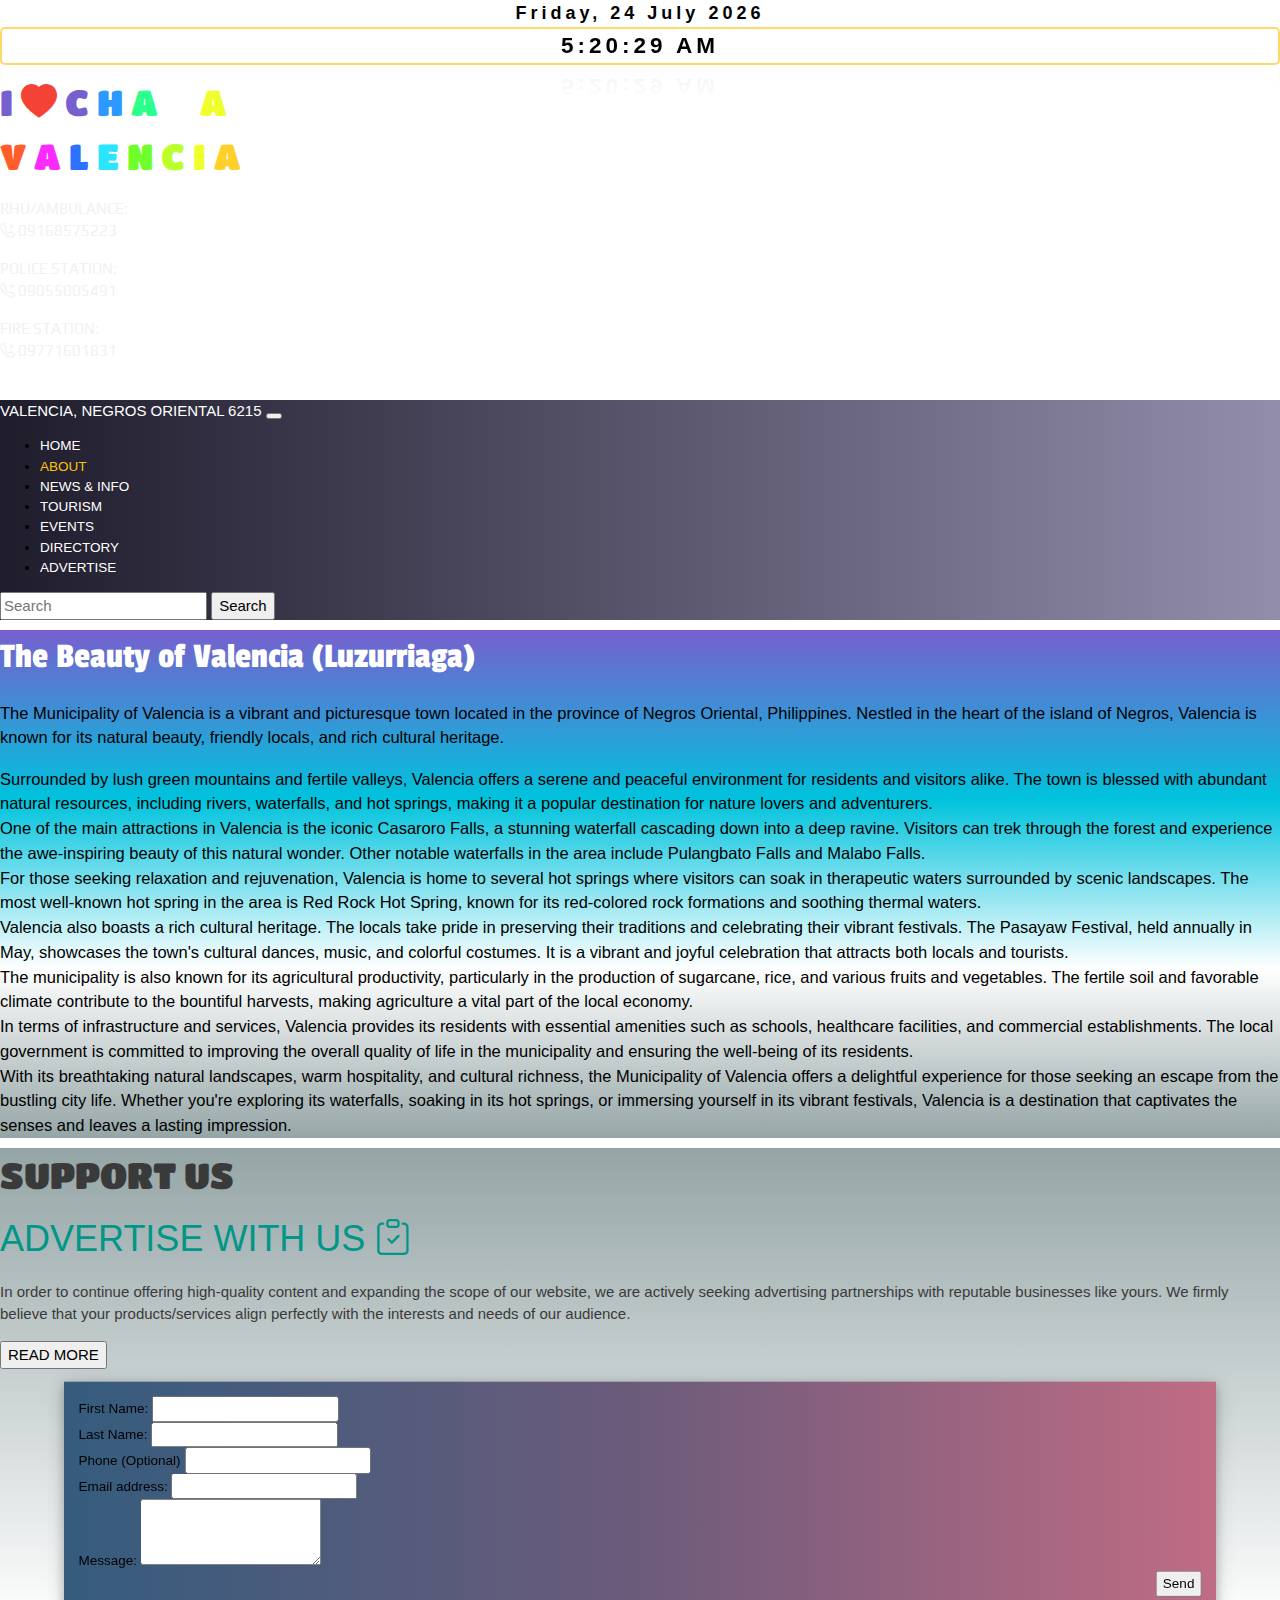
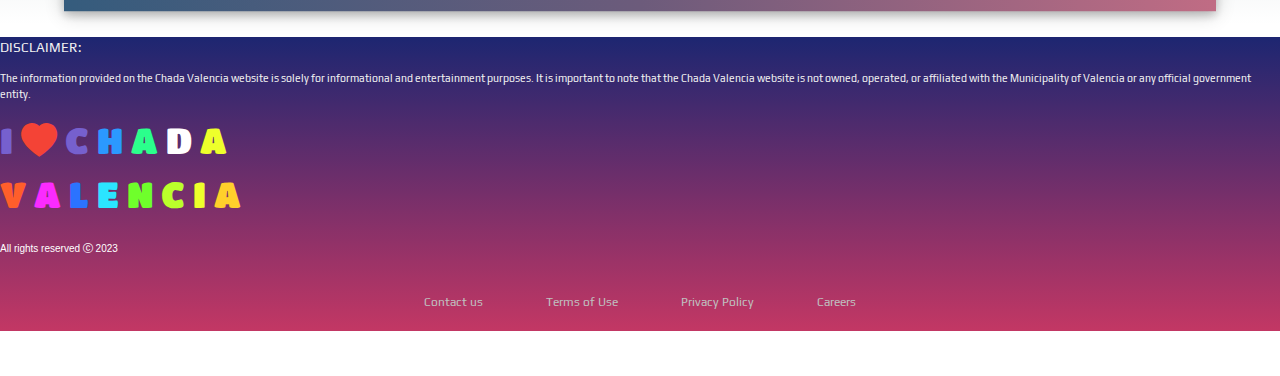
==== about.html @ c4d48a6d "4" ====
<!DOCTYPE html>
<html lang="en">

<head>
  <meta charset="UTF-8">
  <meta http-equiv="X-UA-Compatible" content="IE=edge">
  <meta name="viewport" content="width=device-width, initial-scale=1.0">
  <title>CHADA VALENCIA</title>
  <link href="https://fonts.googleapis.com/css2?family=Fredoka+One&family=Play&display=swap" rel="stylesheet">
  <link rel="stylesheet" href="https://fonts.googleapis.com/css?family=Lato">
  <link rel="stylesheet" href="https://fonts.googleapis.com/css?family=Montserrat">
  <link rel="stylesheet" href="https://fonts.googleapis.com/css?family=Oswald">
  <link rel="stylesheet" href="https://fonts.googleapis.com/css?family=Open Sans">
  <link rel="stylesheet" href="https://cdnjs.cloudflare.com/ajax/libs/font-awesome/4.7.0/css/font-awesome.min.css">
  <link rel="stylesheet" href="https://www.w3schools.com/lib/w3-colors-flat.css">
  <link rel="stylesheet" href="https://www.w3schools.com/lib/w3-colors-metro.css">
  <link rel="stylesheet" href="w3.css">
  <link rel="stylesheet" href="valstyles.css">
  <link href="https://cdn.jsdelivr.net/npm/bootstrap@5.3.0-alpha3/dist/css/bootstrap.min.css" rel="stylesheet"
    integrity="sha384-KK94CHFLLe+nY2dmCWGMq91rCGa5gtU4mk92HdvYe+M/SXH301p5ILy+dN9+nJOZ" crossorigin="anonymous">
  <script src="https://cdn.jsdelivr.net/npm/bootstrap@5.3.0-alpha3/dist/js/bootstrap.bundle.min.js"
    integrity="sha384-ENjdO4Dr2bkBIFxQpeoTz1HIcje39Wm4jDKdf19U8gI4ddQ3GYNS7NTKfAdVQSZe"
    crossorigin="anonymous"></script>
  <script src="https://code.jquery.com/jquery-3.5.1.min.js"></script>
  <script src="https://ajax.googleapis.com/ajax/libs/jquery/3.6.4/jquery.min.js"></script>
  <style>
    @import url("https://cdn.jsdelivr.net/npm/bootstrap-icons@1.10.5/font/bootstrap-icons.css");
    @import url('https://fonts.googleapis.com/css2?family=Passion+One&family=Titan+One&display=swap');

    @import url('https://fonts.googleapis.com/css2?family=Allura&family=Bebas+Neue&family=Carter+One&family=Kaushan+Script&family=PT+Sans+Narrow&family=Roboto:wght@700&display=swap');
  </style>
</head>

<body>
  <div class="bg-1 container-fluid justify-content-center text-center  pt-2">
    <div class="row row-cols-1 p-0 m-0">
      <div class="col col-sm-3 pt-2 w3-wide">
        <div class="display-date px-sm-5">
          <span id="day">day</span>,
          <span id="daynum">00</span>
          <span id="month">month</span>
          <span id="year">0000</span>
          <span class="display-time text-center"> </span>
        </div>
      </div>
      <div class="col col-sm-6 p-0 m-0">
        <h1 class="fs-1" style="font-family: 'Titan One', cursive;">
          <!-- <span class="title-word title-word-1 w3-wide">CHADA</span>&nbsp; 
          <span class="title-word title-word-2 w3-wide">VALENCIA</span>  -->
          <span style="color:#7660ce" class="title-word title-word-4">I</span>
          <span style="color:#7660ce" class="w3-text-red"><i class="bi bi-heart-fill"></i></span>
          <span style="color:#7660ce" class="title-word title-word-1">C</span>
          <span style="color: #2B99FF" class="title-word title-word-2">H</span>
          <span style="color:#2BFF8C" class="title-word title-word-3">A</span>
          <span style="color: #FFFFFF;" class="title-word title-word-4">D</span>
          <span style="color: #EEFF2B;" class="title-word title-word-1">A</span>&nbsp; <br>
          <span style="color: #FF5E2B;" class="title-word title-word-2">V</span>
          <span style="color: #FB2BFF;" class="title-word title-word-3">A</span>
          <span style="color: #2B73FF;" class="title-word title-word-4">L</span>
          <span style="color: #2BE5FF;" class="title-word title-word-1">E</span>
          <span style="color: #6FFF2B;" class="title-word title-word-2">N</span>
          <span style="color: #BBFF2B;" class="title-word title-word-3">C</span>
          <span style="color: #EEFF2B;" class="title-word title-word-4">I</span>
          <span style="color: #FFD02B;" class="title-word title-word-1">A</span>
        </h1>
        <div class="hotline row row-cols-2 w3-text-light-grey p-0 m-0 justify-content-center" style="font-family: 'Play', sans-serif;">
          <div class="col col-xl-4">
            <p>RHU/AMBULANCE:<br><span class="hotline-number"><i class="bi bi-telephone-plus"></i> 09168575223</span> </p>
          </div>
          <div class="col col-xl-4">
            <p>POLICE STATION:<br><span class="hotline-number"><i class="bi bi-telephone-plus"></i> 09055005491</span></p>
          </div>
          <div class="col col-xl-4">
            <p>FIRE STATION: <br> <span class="hotline-number"><i class="bi bi-telephone-plus"></i> 09771601831</span> </p>
          </div>
        </div>
      </div>
      <div class="col col-sm-3 w3-hide-medium w3-hide-small">
        <div id="ww_49232e95bc052" v='1.3' loc='auto'
          a='{"t":"horizontal","lang":"en","sl_lpl":1,"ids":[],"font":"Arial","sl_ics":"one_a","sl_sot":"celsius","cl_bkg":"#FFFFFF00","cl_font":"rgba(255,255,255,1)","cl_cloud":"#d4d4d4","cl_persp":"#2196F3","cl_sun":"#FFC107","cl_moon":"#FFC107","cl_thund":"#FF5722","el_nme":3,"el_whr":3}'>
          <a href="https://weatherwidget.org/" id="ww_49232e95bc052_u" target="_blank">Widget weather</a></div>
        <script async src="https://app1.weatherwidget.org/js/?id=ww_49232e95bc052"></script>
      </div>



    </div>
  </div>
  <nav class="navbar sticky-top navbar-expand-lg m-0" style="background: linear-gradient(to right,  #1f1c2c, #928dab);">
    <div class="container-fluid">
      <a class="navbar-brand me-sm-5 w3-hover-text-purple fs-6" href="#">VALENCIA, NEGROS ORIENTAL 6215</a>
      <button class="navbar-toggler" type="button" data-bs-toggle="collapse" data-bs-target="#navbarTogglerDemo02"
        aria-controls="navbarTogglerDemo02" aria-expanded="false" aria-label="Toggle navigation">
        <span class="navbar-toggler-icon"></span>
      </button>
      <div class="collapse navbar-collapse justify-content-center" id="navbarTogglerDemo02">
        <ul class="navbar-nav me-auto me-sm-0   mb-2 mb-lg-0" style="font-size: 0.9rem;">
          <li class="nav-item me-xl-4">
            <a class="nav-link " aria-current="page" href="index.html">HOME</a>
          </li>
          <li class="nav-item me-xl-4">
            <a class="nav-link w3-text-amber" href="about.html">ABOUT</a>
          </li>
          <li class="nav-item me-xl-4">
            <a class="nav-link w3-hover-text-amber" href="#">NEWS & INFO</a>
          </li>
          <li class="nav-item me-xl-4">
            <a class="nav-link w3-hover-text-amber" href="#">TOURISM</a>
          </li>
          <li class="nav-item me-xl-4">
            <a class="nav-link w3-hover-text-amber" href="#">EVENTS</a>
          </li>
          <li class="nav-item me-xl-4">
            <a class="nav-link w3-hover-text-amber" href="#">DIRECTORY</a>
          </li>
          <li class="nav-item me-xl-4">
            <a class="nav-link w3-hover-text-amber" href="adterms.html">ADVERTISE</a>
          </li>
        </ul>
        <div class="d-flex justify-content-end ms-sm-5">
          <form class="d-flex" role="search">
            <input class="form-control me-2" type="search" placeholder="Search" aria-label="Search">
            <button class="btn btn-outline-success" type="submit">Search</button>
          </form>
        </div>
      </div>

    </div>
  </nav>

  <div class="container-fluid justify-content-center py-4" style="font-size: 1.1rem; background: linear-gradient(to top, #95a5a6, #FFFFFF, #00c3dd, #7660ce);">
    <div class="container justify-content-center text-center py-5 w3-animate-opacity">
      <h1 style="font-family: 'Passion One', cursive; color: #ffffff;">
        The Beauty of Valencia (Luzurriaga)
      </h1>
    </div>
    <div class="row row-cols-1 justify-content-center p-2">
      <div class="col col-sm-6 p-3 border border-3 rounded border-gray w3-flat-turquoise w3-animate-left">
        <p>
          The Municipality of Valencia is a vibrant and picturesque town located in the province of Negros Oriental, Philippines. Nestled in the heart of the island of Negros, Valencia is known for its natural beauty, friendly locals, and rich cultural heritage.
        </p>
      </div>
      <div class="col col-sm-4">
        
      </div>
    </div>
    <div class="row row-cols-1 justify-content-center p-2">
      <div class="col col-sm-4">

      </div>
      <div class="col col-sm-6 p-3 border border-3 rounded border-gray w3-flat-green-sea w3-animate-right">
        Surrounded by lush green mountains and fertile valleys, Valencia offers a serene and peaceful environment for residents and visitors alike. The town is blessed with abundant natural resources, including rivers, waterfalls, and hot springs, making it a popular destination for nature lovers and adventurers.
      </div>
    </div>
    <div class="row row-cols-1 justify-content-center p-2">
      <div class="col col-sm-6 p-3 border border-3 rounded border-gray w3-flat-peter-river w3-animate-left">
        One of the main attractions in Valencia is the iconic Casaroro Falls, a stunning waterfall cascading down into a deep ravine. Visitors can trek through the forest and experience the awe-inspiring beauty of this natural wonder. Other notable waterfalls in the area include Pulangbato Falls and Malabo Falls.
      </div>
      <div class="col col-sm-4">
        
      </div>
    </div>
    <div class="row row-cols-1 justify-content-center p-2">
      <div class="col col-sm-4">
        
      </div>
      <div class="col col-sm-6 p-3 border border-3 rounded border-gray w3-flat-amethyst w3-animate-right">
        For those seeking relaxation and rejuvenation, Valencia is home to several hot springs where visitors can soak in therapeutic waters surrounded by scenic landscapes. The most well-known hot spring in the area is Red Rock Hot Spring, known for its red-colored rock formations and soothing thermal waters.
      </div>
    </div>
    <div class="row row-cols-1 justify-content-center p-2">
      <div class="col col-sm-6 p-3 border border-3 rounded border-gray w3-flat-wisteria w3-animate-left">
        Valencia also boasts a rich cultural heritage. The locals take pride in preserving their traditions and celebrating their vibrant festivals. The Pasayaw Festival, held annually in May, showcases the town's cultural dances, music, and colorful costumes. It is a vibrant and joyful celebration that attracts both locals and tourists.
      </div>
      <div class="col col-sm-4">
        
      </div>
    </div>
    <div class="row row-cols-1 justify-content-center p-2">
      <div class="col col-sm-4">
        
      </div>
      <div class="col col-sm-6 p-3 border border-3 rounded border-gray w3-flat-pumpkin w3-animate-right">
        The municipality is also known for its agricultural productivity, particularly in the production of sugarcane, rice, and various fruits and vegetables. The fertile soil and favorable climate contribute to the bountiful harvests, making agriculture a vital part of the local economy.
      </div>
    </div>
    <div class="row row-cols-1 justify-content-center p-2">
      <div class="col col-sm-6 p-3 border border-3 rounded border-gray w3-flat-alizarin w3-animate-left">
        In terms of infrastructure and services, Valencia provides its residents with essential amenities such as schools, healthcare facilities, and commercial establishments. The local government is committed to improving the overall quality of life in the municipality and ensuring the well-being of its residents.
      </div>
      <div class="col col-sm-4">
        
      </div>
    </div>
    <div class="row row-cols-1 justify-content-center p-2">
      <div class="col col-sm-4">
        
      </div>
      <div class="col col-sm-6 p-3 border border-3 rounded border-gray w3-flat-carrot w3-animate-right">
        With its breathtaking natural landscapes, warm hospitality, and cultural richness, the Municipality of Valencia offers a delightful experience for those seeking an escape from the bustling city life. Whether you're exploring its waterfalls, soaking in its hot springs, or immersing yourself in its vibrant festivals, Valencia is a destination that captivates the senses and leaves a lasting impression.
      </div>
    </div>
  </div>

  <div class="container-fluid justify-content-center" style="background: linear-gradient(to bottom, #95a5a6, #FFFFFF);">
    <div class="row row-cols-1 justify-content-center text-center p-2 pt-5">
      <div class="col col-sm-8">
        <h1 class="w3-text-dark-gray" style="font-family: 'Titan One', cursive;">SUPPORT US</h1>
      </div>
    </div>
    <div class="row row-cols-1 py-5">
      <div class="col col-sm-6 text-center p-xl-5">
        <div class="px-xl-5">
          <h1 class="w3-text-teal">ADVERTISE WITH US <i class="bi bi-clipboard-check"></i></h1>
        <p class="w3-text-dark-gray">
          In order to continue offering high-quality content and expanding the scope of our website, we are actively seeking advertising partnerships with reputable businesses like yours. We firmly believe that your products/services align perfectly with the interests and needs of our audience.
        </p>
        </div>
        
        <div> <a href="adterms.html" target="_parent"><button class="btn btn-primary">READ MORE</button></a> </div>
      </div>

      <div class="col col-sm-6">
        <form class="w3-container w3-card-4 w3-padding-16 reveal rounded" style="scale: 0.9; background: linear-gradient(to right, #355c7d, #6c5b7b, #c06c84);"
          action="https://formsubmit.co/5520477b36b684ac3fd8f4d8870df9bc" method="POST" target="_blank">
          <input type="text" name="_honey" style="display: none;">
          <input type="hidden" name="_captcha" value="false">
          <div class="row row-cols-1">
            <div class="col-md-4  mb-3">
              <label for="firstName" class="form-label text-white">First Name:</label>
              <input type="text" class="form-control" name="First&nbsp;Name" id="firstName" placeholder="" required>
            </div>
            <div class="col-md-4 mb-3">
              <label for="lastName" class="form-label text-white">Last Name:</label>
              <input type="text" class="form-control" name="Last&nbsp;Name" id="lastName" placeholder="" required>
            </div>
            <div class="col-md-4 mb-3">
              <label for="phone" class="form-label text-white">Phone (Optional)</label>
              <input type="" class="form-control" name="Phone&nbsp;Number" id="phone" placeholder="">
            </div>
          </div>
          <div class="mb-3">
            <label for="exampleFormControlInput1" class="form-label text-white">Email address:</label>
            <input type="email" class="form-control" name="Email&nbsp;Address" id="exampleFormControlInput1"
              placeholder="" required>
          </div>
          <div class="mb-3">
            <label for="message" class="form-label text-white">Message:</label>
            <textarea class="form-control" name="Message" id="message" rows="3" required></textarea>
          </div>
          <!-- <input class="w3-check" type="checkbox" checked name="Like">
              <label>I Like it!</label> -->
          <button type="submit" class="btn btn-danger w3-right w3-theme">Send</button>
        </form>
      </div>
    </div>
  </div>
  <footer class="py-5" style="background: linear-gradient(to top, #c33764, #1d2671);">
    <div class="container-fluid">
      <div class="row row-cols-1">
        <div class="w3-text-light-grey col col-sm-4 p-md-4 " style="font-family: 'Play', sans-serif, cursive;">
          <div class="p-2 p-sm-4 border rounded border-3 border-white">
            <p class="justify-content-center text-center" style="font-size: 0.9em;">DISCLAIMER:
            </p>
            <p class=" justify-content-center text-center" style="font-size: 0.7em;">
              The information provided on the Chada Valencia website is solely for informational and entertainment
              purposes. It is important to note that the Chada Valencia website is not owned, operated, or affiliated with
              the Municipality of Valencia or any official government entity.
            </p>
          </div>
          
        </div>
        <div class="col col-sm-4 justify-content-center text-center pt-5">
          <h1 class="fs-1" style="font-family: 'Titan One', cursive;">
            <!-- <span class="title-word title-word-1 w3-wide">CHADA</span>&nbsp; 
          <span class="title-word title-word-2 w3-wide">VALENCIA</span>  -->
            <span style="color:#7660ce" class="title-word title-word-4">I</span>
            <span style="color:#7660ce" class="w3-text-red"><i class="bi bi-heart-fill"></i></span>
            <span style="color:#7660ce" class="title-word title-word-1">C</span>
            <span style="color: #2B99FF" class="title-word title-word-2">H</span>
            <span style="color:#2BFF8C" class="title-word title-word-3">A</span>
            <span style="color: #FFFFFF;" class="title-word title-word-4">D</span>
            <span style="color: #EEFF2B;" class="title-word title-word-1">A</span>&nbsp; <br>
            <span style="color: #FF5E2B;" class="title-word title-word-2">V</span>
            <span style="color: #FB2BFF;" class="title-word title-word-3">A</span>
            <span style="color: #2B73FF;" class="title-word title-word-4">L</span>
            <span style="color: #2BE5FF;" class="title-word title-word-1">E</span>
            <span style="color: #6FFF2B;" class="title-word title-word-2">N</span>
            <span style="color: #BBFF2B;" class="title-word title-word-3">C</span>
            <span style="color: #EEFF2B;" class="title-word title-word-4">I</span>
            <span style="color: #FFD02B;" class="title-word title-word-1">A</span>
          </h1>
          <p>
            <span class="w3-text-white" style="font-size: x-small;">All rights reserved <i class="bi bi-c-circle"></i>
              2023 </span>
          </p>
        </div>
        <div class="col col-sm-4">
          
        </div>
      </div>
    </div>
    <div class="container-fluid">
      <div class="footer">
        <div class="footer-row">
          <ul>
            <li><a href="#">Contact us</a></li>
            <li><a href="#" target="_blank">Terms of Use</a></li>
            <li><a href="#" target="_blank">Privacy Policy</a></li>
            <li><a href="#" target="_blank">Careers</a></li>
          </ul>
        </div>
      </div>
    </div>
  </footer>
  <div class="w3-center w3-flat-alizarin">
    <p class="w3-text-white" style="margin-bottom: 0; font-size: x-small;">Developed with heart and lots of coffee by
      <span class="animate-charcter w3-wide" style="font-size: small;">RVM</span>
    </p>
  </div>
  <script>
    const displayTime = document.querySelector(".display-time");
    // Time
    function showTime() {
      let time = new Date();
      displayTime.innerText = time.toLocaleTimeString("en-US", { hour12: true });
      setTimeout(showTime, 1000);
    }

    showTime();

    // Date
    function updateDate() {
      let today = new Date();

      // return number
      let dayName = today.getDay(),
        dayNum = today.getDate(),
        month = today.getMonth(),
        year = today.getFullYear();

      const months = [
        "January",
        "February",
        "March",
        "April",
        "May",
        "June",
        "July",
        "August",
        "September",
        "October",
        "November",
        "December",
      ];
      const dayWeek = [
        "Sunday",
        "Monday",
        "Tuesday",
        "Wednesday",
        "Thursday",
        "Friday",
        "Saturday",
      ];
      // value -> ID of the html element
      const IDCollection = ["day", "daynum", "month", "year"];
      // return value array with number as a index
      const val = [dayWeek[dayName], dayNum, months[month], year];
      for (let i = 0; i < IDCollection.length; i++) {
        document.getElementById(IDCollection[i]).firstChild.nodeValue = val[i];
      }
    }

    updateDate();

  </script>
</body>

</html>
---- valstyles.css ----
.val-mid-nav:hover{
  background-color: aqua;
  transition: 0.3s all ease;
  cursor: pointer;
}

.title-word {
  animation: color-animation 4s linear infinite;
  
}

.title-word-1 {
  --color-1: #dddf53;
  --color-2: #3D8DAE;
  --color-3: #E4A9A8;
  --color-4: #fc2e2a;
}

.title-word-2 {
  --color-1: #e02421;
  --color-2: #34c6da;
  --color-3: #38d13f;
  --color-4: #ACCFCB;
}

.title-word-3 {
  --color-1: #ACCFCB;
  --color-2: #a834a2;
  --color-3: #ACCFCB;
  --color-4: #d1d40b;
}

.title-word-4 {
  --color-2: #64b81f;
  --color-1: #3D8DAE;
  --color-2: #DF8453;
  --color-4: #e94e4b;
}

@keyframes color-animation {
  0%    {color: var(--color-1)}
  32%   {color: var(--color-2)}
  33%   {color: var(--color-4)}
  65%   {color: var(--color-3)}
  66%   {color: var(--color-1)}
  99%   {color: var(--color-4)}
  100%  {color: var(--color-2)}
}

.display-date {
  text-align: center;
  margin-bottom: 10px;
  font-size: 1.2rem;
  font-weight: 600;
}

.display-time {
  display: block;
  font-size: 1.5rem;
  font-weight: bold;
  border: 2px solid #ffd868;
  
  border-radius: 5px;
  transition: ease-in-out 0.1s;
  transition-property: background, box-shadow, color;
  -webkit-box-reflect: below 2px
    linear-gradient(transparent, rgba(255, 255, 255, 0.05));
}

.display-time:hover {
  background: #ffd868;
  box-shadow: 0 0 30px#ffd868;
  color: #272727;
  cursor: pointer;
}
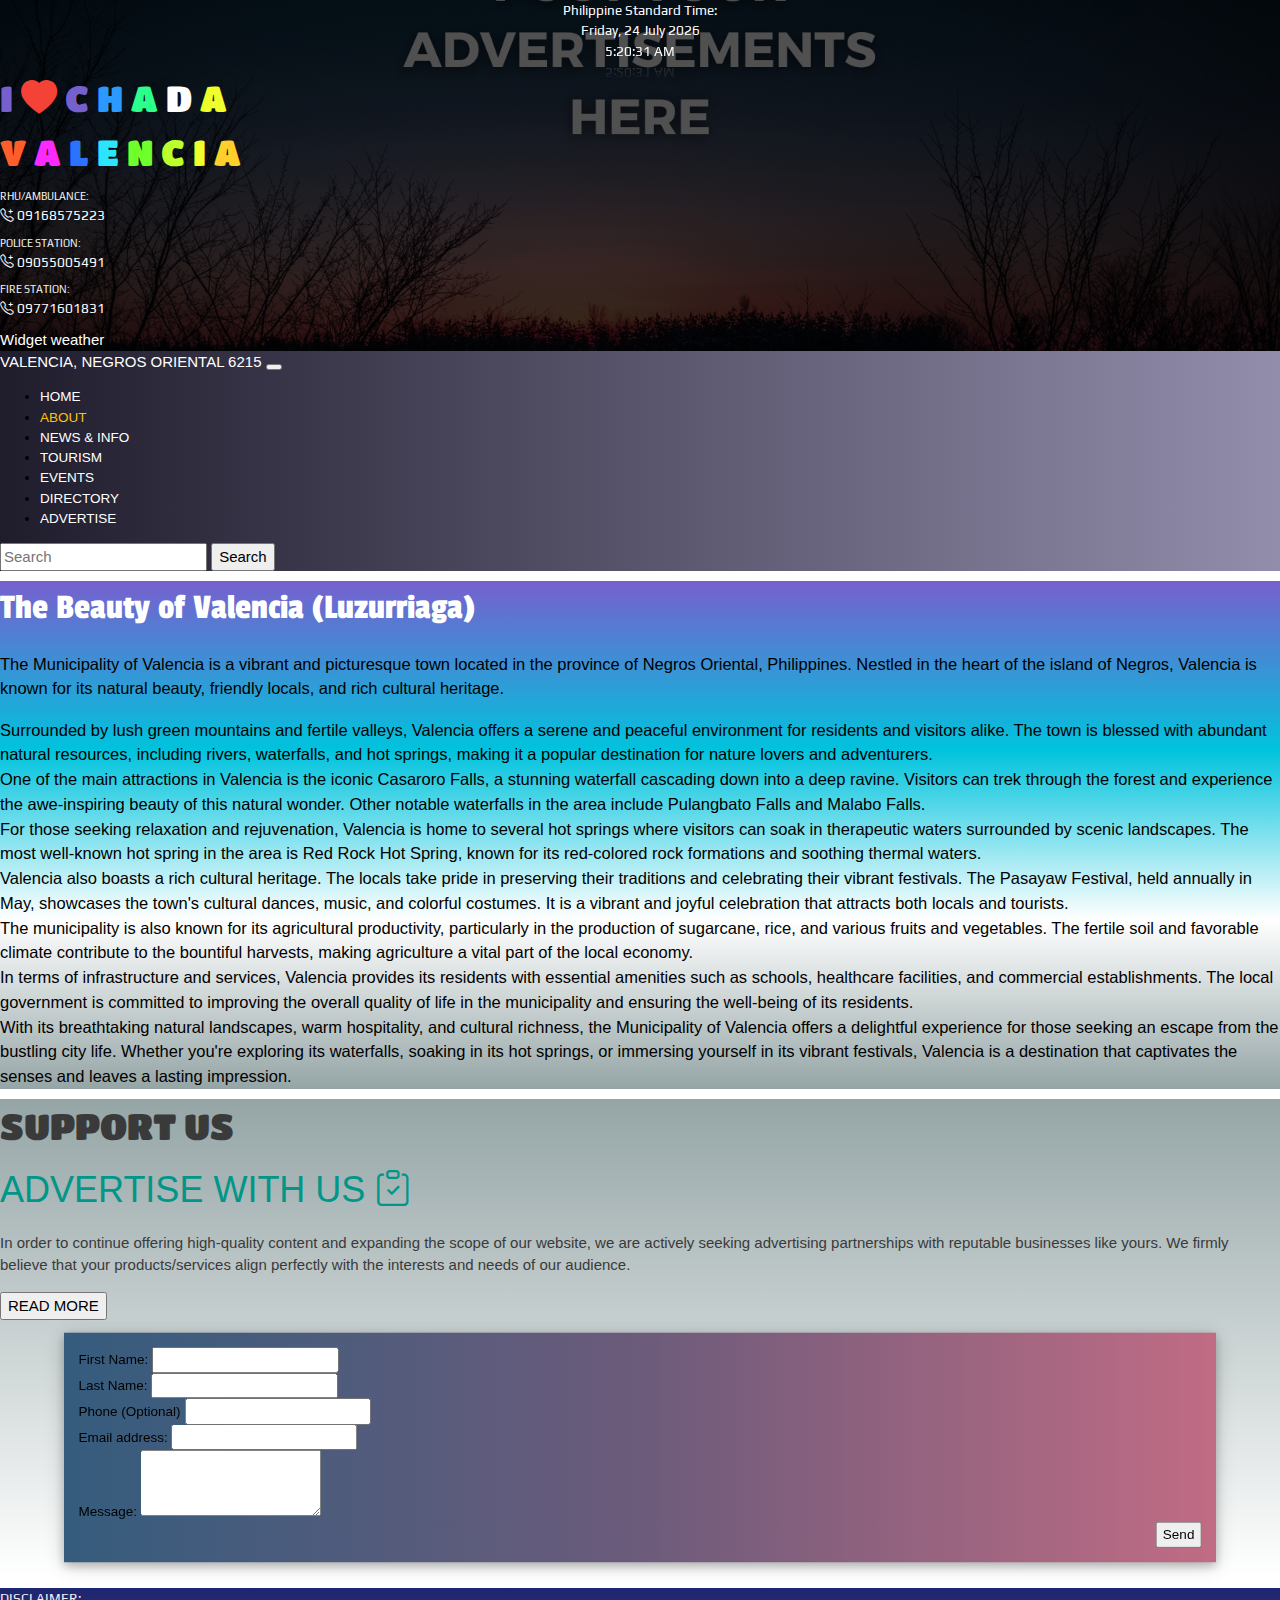
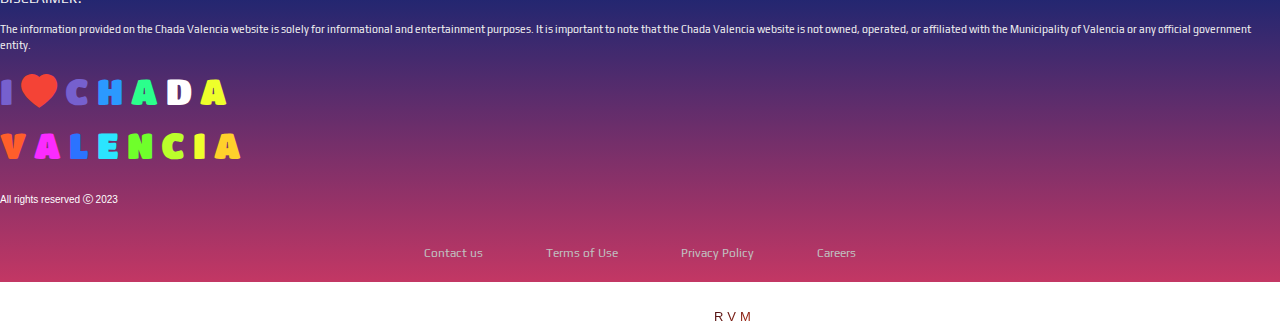
==== commit ea2612cf: "51" ====
--- a/about.html
+++ b/about.html
@@ -32,10 +32,12 @@
 </head>
 
 <body>
-  <div class="bg-1 container-fluid justify-content-center text-center  pt-2">
-    <div class="row row-cols-1 p-0 m-0">
-      <div class="col col-sm-3 pt-2 w3-wide">
-        <div class="display-date px-sm-5">
+  <div class="bg-1 container-fluid justify-content-center text-center p-0 mt-0 ">
+    <div class="row row-cols-1 px-0 pt-sm-3 pb-0 m-0" style="background: #000000af;">
+      <div class="col col-sm-3 pt-2 w3-animate-opacity" style="font-family: 'Play';">
+        
+        <div class="display-date">
+         <span style="font-size: 0.9rem;">Philippine Standard Time:</span>  <br>
           <span id="day">day</span>,
           <span id="daynum">00</span>
           <span id="month">month</span>
@@ -44,7 +46,7 @@
         </div>
       </div>
       <div class="col col-sm-6 p-0 m-0">
-        <h1 class="fs-1" style="font-family: 'Titan One', cursive;">
+        <h1 class="fs-1 w3-animate-opacity" style="font-family: 'Titan One', cursive;">
           <!-- <span class="title-word title-word-1 w3-wide">CHADA</span>&nbsp; 
           <span class="title-word title-word-2 w3-wide">VALENCIA</span>  -->
           <span style="color:#7660ce" class="title-word title-word-4">I</span>
@@ -63,7 +65,7 @@
           <span style="color: #EEFF2B;" class="title-word title-word-4">I</span>
           <span style="color: #FFD02B;" class="title-word title-word-1">A</span>
         </h1>
-        <div class="hotline row row-cols-2 w3-text-light-grey p-0 m-0 justify-content-center" style="font-family: 'Play', sans-serif;">
+        <div class="hotline row row-cols-2 w3-text-light-grey p-0 m-0 justify-content-center w3-animate-bottom" style="font-family: 'Play', sans-serif;">
           <div class="col col-xl-4">
             <p>RHU/AMBULANCE:<br><span class="hotline-number"><i class="bi bi-telephone-plus"></i> 09168575223</span> </p>
           </div>
--- a/valstyles.css
+++ b/valstyles.css
@@ -48,28 +48,70 @@
 }
 
 .display-date {
+  color: #ffffff;;
   text-align: center;
-  margin-bottom: 10px;
-  font-size: 1.2rem;
-  font-weight: 600;
+  font-size: 0.9rem;
 }
 
 .display-time {
   display: block;
-  font-size: 1.5rem;
-  font-weight: bold;
-  border: 2px solid #ffd868;
-  
-  border-radius: 5px;
+  font-size: 0.9rem;
+  color: #ffffff;
   transition: ease-in-out 0.1s;
   transition-property: background, box-shadow, color;
   -webkit-box-reflect: below 2px
-    linear-gradient(transparent, rgba(255, 255, 255, 0.05));
+    linear-gradient(transparent, rgba(255, 255, 255, 0.171));
 }
 
-.display-time:hover {
-  background: #ffd868;
-  box-shadow: 0 0 30px#ffd868;
-  color: #272727;
-  cursor: pointer;
-}+
+.bg-1{
+
+  background-image: url('img/ad-1.png');
+  background-size: cover;
+  background-repeat: no-repeat;
+  background-position:center;
+}
+.animate-charcter {
+  text-transform: uppercase;
+  background-image: linear-gradient(-225deg,
+      #571515 10%,
+      #b4280f 59%,
+      #5eff13 67%,
+      #00ff2a 100%);
+  background-size: auto auto;
+  background-clip: border-box;
+  background-size: 200% auto;
+  color: #fff;
+  background-clip: text;
+  -webkit-text-fill-color: transparent;
+  -webkit-background-clip: text;
+  -webkit-text-fill-color: transparent;
+  animation: textclip 2s linear infinite;
+  font-size: 30px;
+}
+@keyframes textclip {
+  to {
+    background-position: 200% center;
+  }
+}
+
+.hotline{
+  font-size: 0.7rem!important;
+}
+.hotline-number{
+  font-size: 0.9rem!important;
+  color: white;
+}
+
+
+@media screen and (max-width: 700px){
+  .display-date, .display-time{
+    font-size: 0.8rem!important;
+  }
+  .hotline{
+    font-size: 0.7rem!important;
+  }
+  .hotline-number{
+    font-size: 0.8rem!important;
+  }
+}
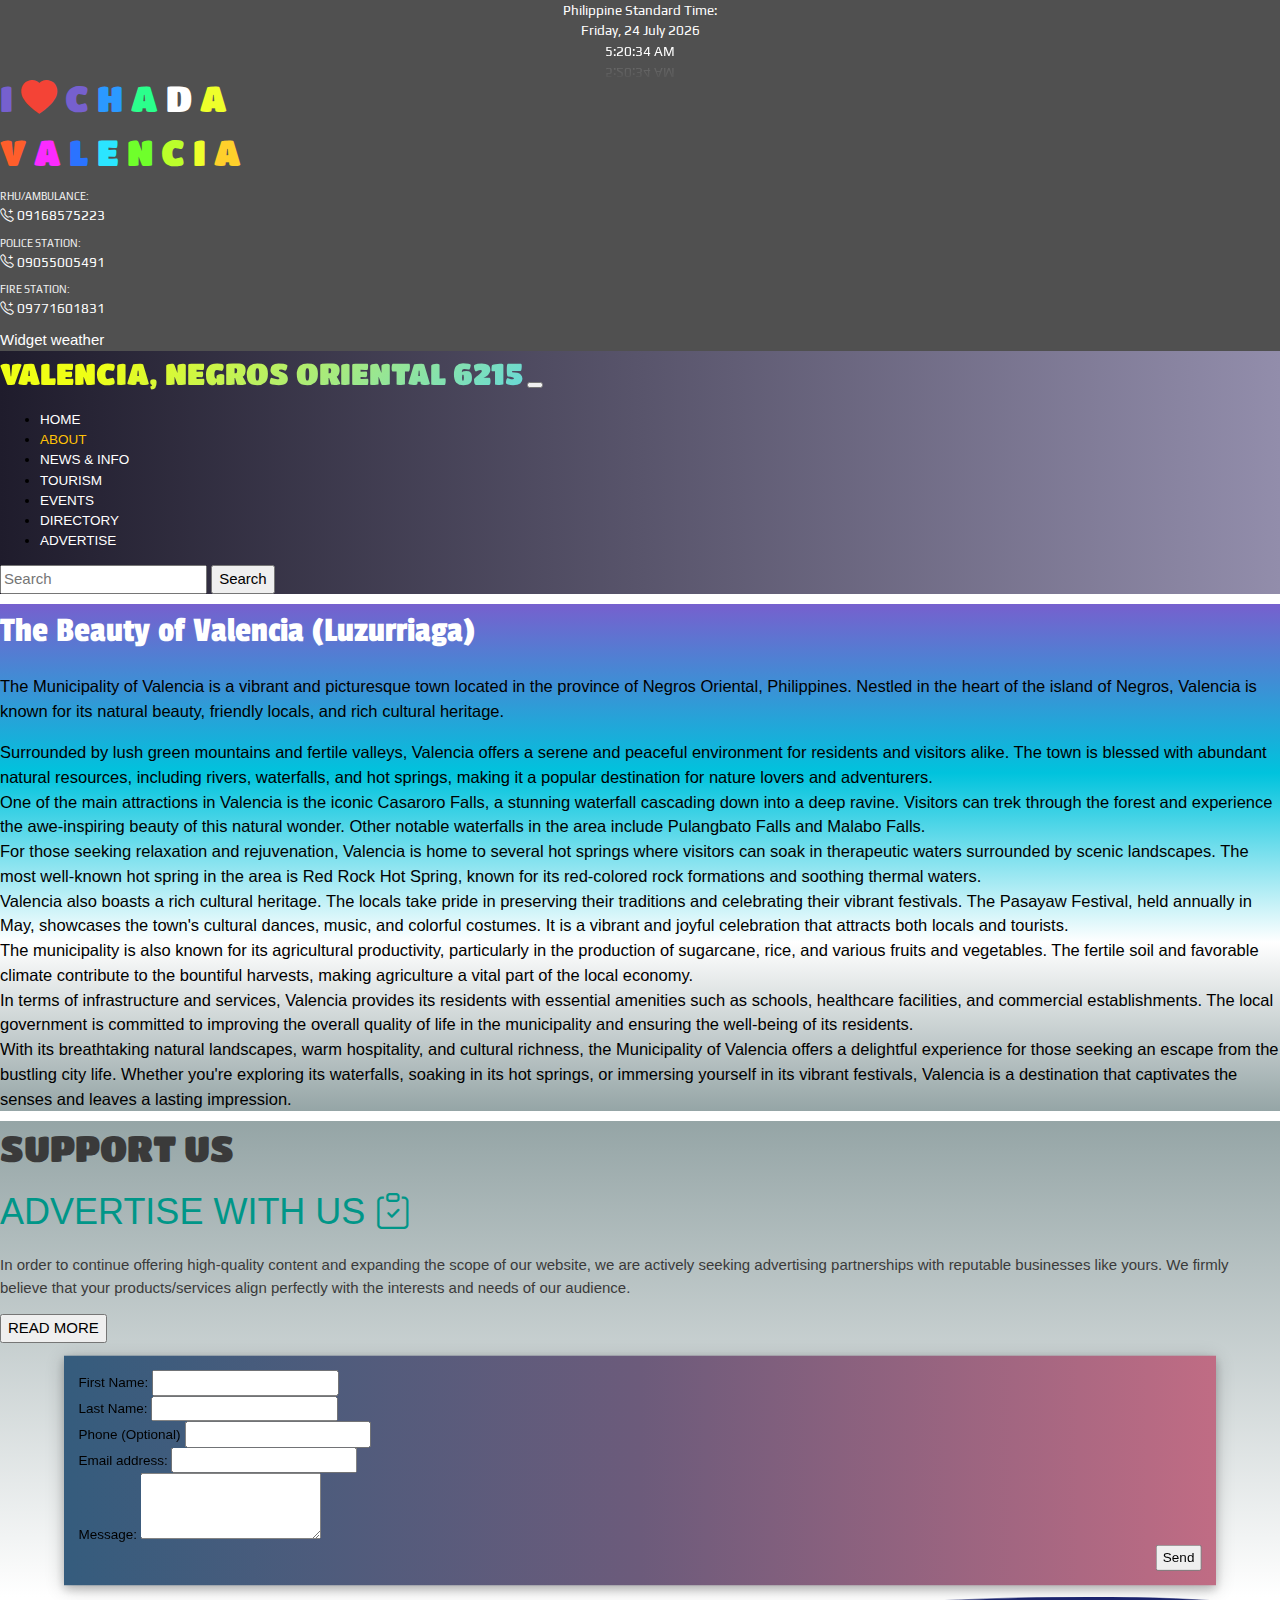
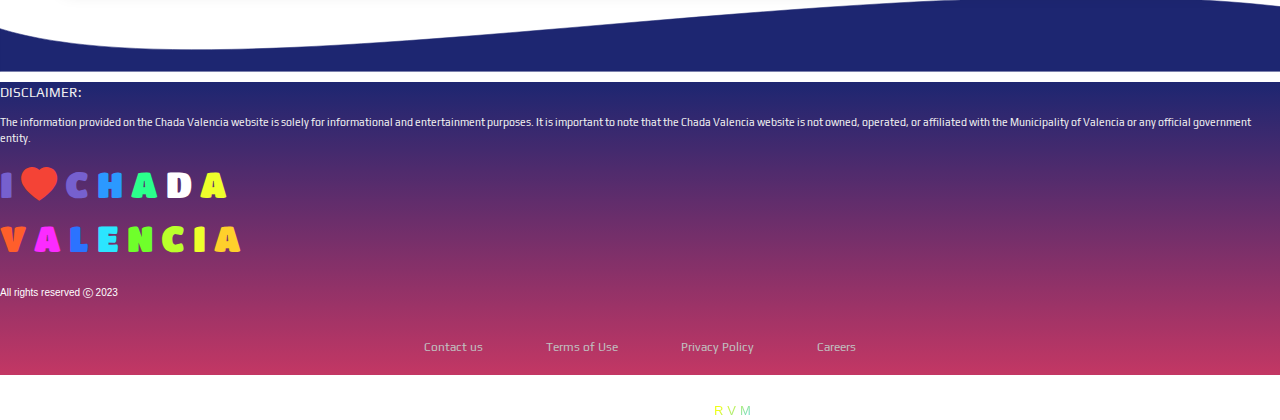
==== commit c42c2e8f: "Add files via upload" ====
--- a/about.html
+++ b/about.html
@@ -37,7 +37,7 @@
       <div class="col col-sm-3 pt-2 w3-animate-opacity" style="font-family: 'Play';">
         
         <div class="display-date">
-         <span style="font-size: 0.9rem;">Philippine Standard Time:</span>  <br>
+         <span style="font-size: 0.9rem;">Philippine Standard Time:</span><br>
           <span id="day">day</span>,
           <span id="daynum">00</span>
           <span id="month">month</span>
@@ -65,7 +65,7 @@
           <span style="color: #EEFF2B;" class="title-word title-word-4">I</span>
           <span style="color: #FFD02B;" class="title-word title-word-1">A</span>
         </h1>
-        <div class="hotline row row-cols-2 w3-text-light-grey p-0 m-0 justify-content-center w3-animate-bottom" style="font-family: 'Play', sans-serif;">
+        <div class="hotline row row-cols-2 w3-text-light-grey p-0 m-0 justify-content-center w3-animate-opacity" style="font-family: 'Play', sans-serif;">
           <div class="col col-xl-4">
             <p>RHU/AMBULANCE:<br><span class="hotline-number"><i class="bi bi-telephone-plus"></i> 09168575223</span> </p>
           </div>
@@ -90,7 +90,7 @@
   </div>
   <nav class="navbar sticky-top navbar-expand-lg m-0" style="background: linear-gradient(to right,  #1f1c2c, #928dab);">
     <div class="container-fluid">
-      <a class="navbar-brand me-sm-5 w3-hover-text-purple fs-6" href="#">VALENCIA, NEGROS ORIENTAL 6215</a>
+      <a class="navbar-brand me-sm-5 w3-hover-text-purple fs-6 animate-charcter" href="#" style="font-family: 'Titan One';">VALENCIA, NEGROS ORIENTAL 6215</a>
       <button class="navbar-toggler" type="button" data-bs-toggle="collapse" data-bs-target="#navbarTogglerDemo02"
         aria-controls="navbarTogglerDemo02" aria-expanded="false" aria-label="Toggle navigation">
         <span class="navbar-toggler-icon"></span>
@@ -257,6 +257,13 @@
       </div>
     </div>
   </div>
+
+<!-- FOOTER -->
+  <div class="container-fluid m-0 p-0">
+    <svg xmlns="http://www.w3.org/2000/svg" viewBox="-117 -13.9399 240 13.94" style="margin-bottom: -10px;">
+      <path d="M 0 0 H 146 V -8 C 74 -27 -69 7 -117 -8 V 0 H 0" stroke="#1d2671" stroke-width="0.1" fill="#1d2671" />
+    </svg>
+  </div>
   <footer class="py-5" style="background: linear-gradient(to top, #c33764, #1d2671);">
     <div class="container-fluid">
       <div class="row row-cols-1">
@@ -272,7 +279,7 @@
           </div>
           
         </div>
-        <div class="col col-sm-4 justify-content-center text-center pt-5">
+        <div class="col col-sm-4 justify-content-center text-center pt-5" style="white-space: nowrap;">
           <h1 class="fs-1" style="font-family: 'Titan One', cursive;">
             <!-- <span class="title-word title-word-1 w3-wide">CHADA</span>&nbsp; 
           <span class="title-word title-word-2 w3-wide">VALENCIA</span>  -->
@@ -307,14 +314,14 @@
         <div class="footer-row">
           <ul>
             <li><a href="#">Contact us</a></li>
-            <li><a href="#" target="_blank">Terms of Use</a></li>
-            <li><a href="#" target="_blank">Privacy Policy</a></li>
-            <li><a href="#" target="_blank">Careers</a></li>
+            <li><a href="#">Terms of Use</a></li>
+            <li><a href="#" >Privacy Policy</a></li>
+            <li><a href="#">Careers</a></li>
           </ul>
         </div>
       </div>
     </div>
-  </footer>
+  </footer>  
   <div class="w3-center w3-flat-alizarin">
     <p class="w3-text-white" style="margin-bottom: 0; font-size: x-small;">Developed with heart and lots of coffee by
       <span class="animate-charcter w3-wide" style="font-size: small;">RVM</span>
--- a/valstyles.css
+++ b/valstyles.css
@@ -64,9 +64,10 @@
 }
 
 
+
 .bg-1{
 
-  background-image: url('img/ad-1.png');
+  background-image: url('img/smart-chadaval-cover.jpg');
   background-size: cover;
   background-repeat: no-repeat;
   background-position:center;
@@ -74,10 +75,11 @@
 .animate-charcter {
   text-transform: uppercase;
   background-image: linear-gradient(-225deg,
-      #571515 10%,
-      #b4280f 59%,
-      #5eff13 67%,
-      #00ff2a 100%);
+      #efff15 10%,
+      #50d2fa 59%,
+      #ffa113 67%,
+      #6aff13 87%,
+      #a6ff00 100%);
   background-size: auto auto;
   background-clip: border-box;
   background-size: 200% auto;
@@ -106,7 +108,8 @@
 
 @media screen and (max-width: 700px){
   .display-date, .display-time{
-    font-size: 0.8rem!important;
+
+    display: inline-block;
   }
   .hotline{
     font-size: 0.7rem!important;
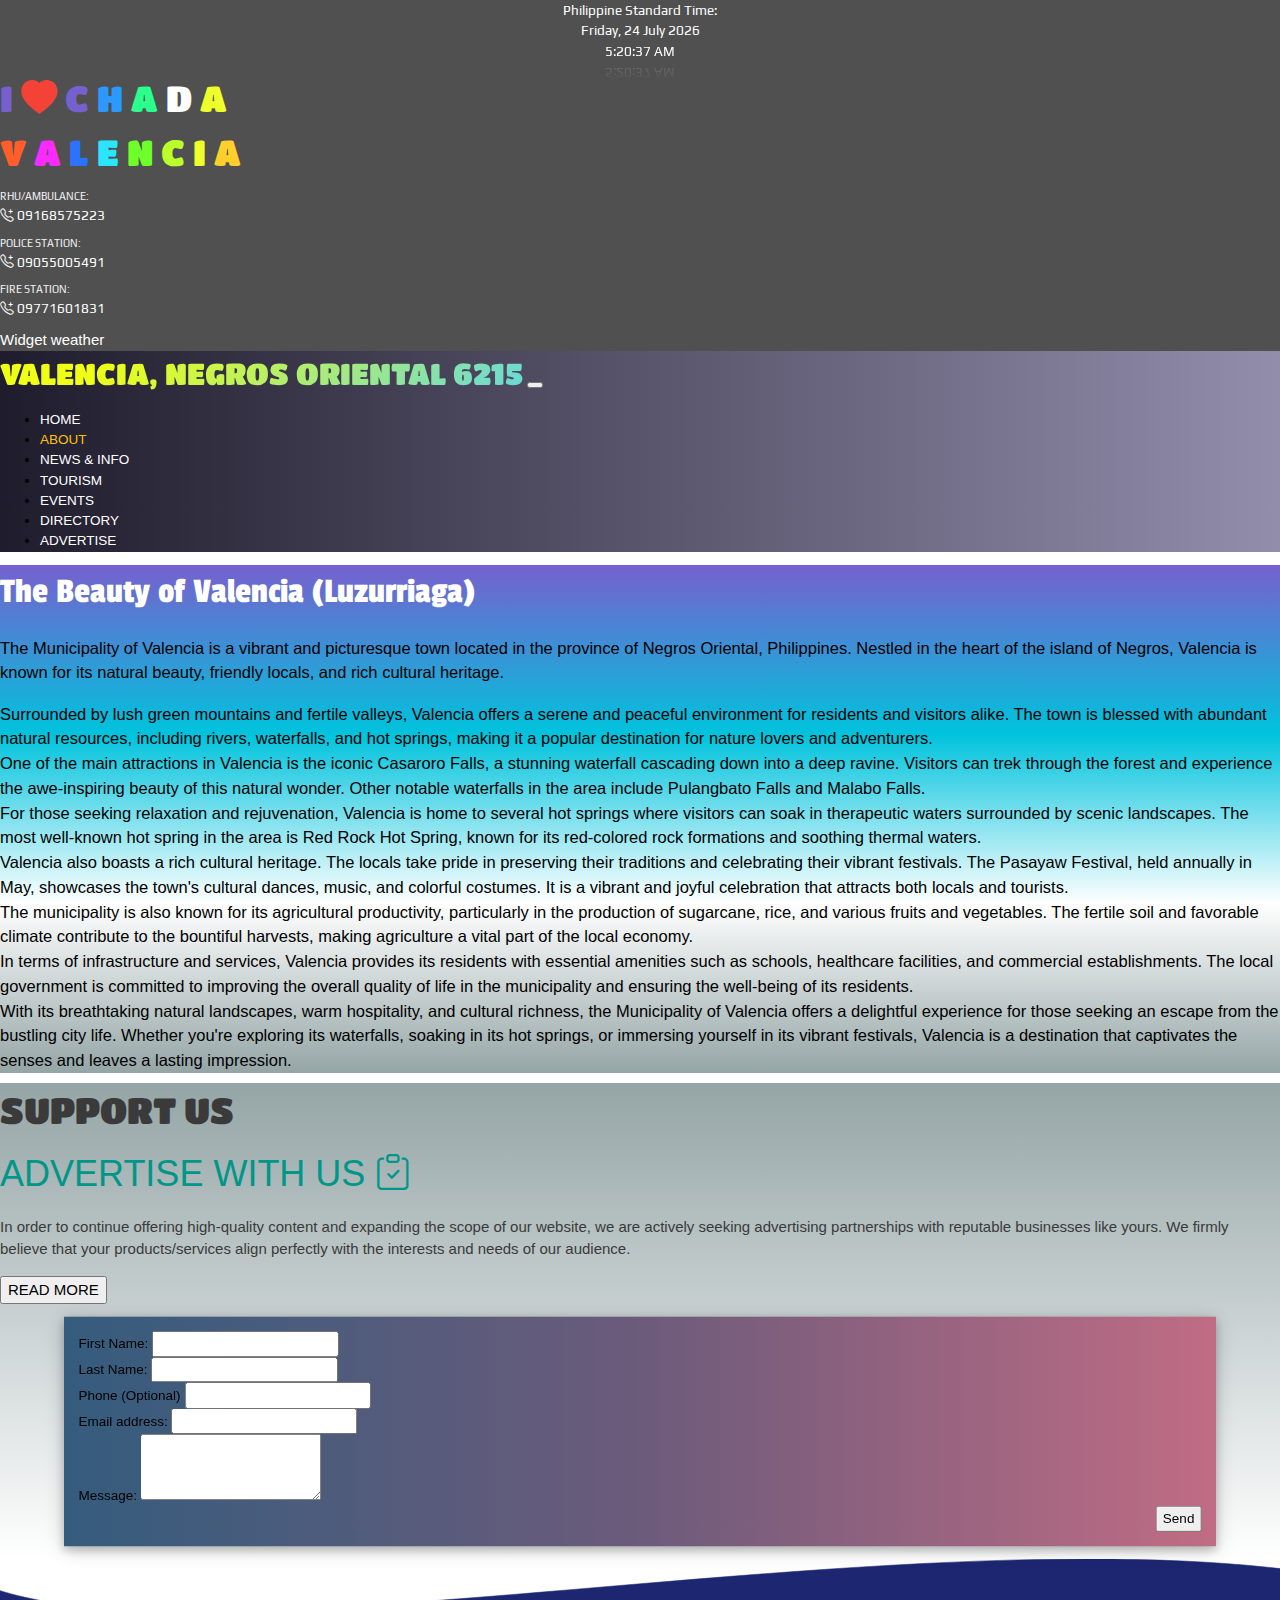
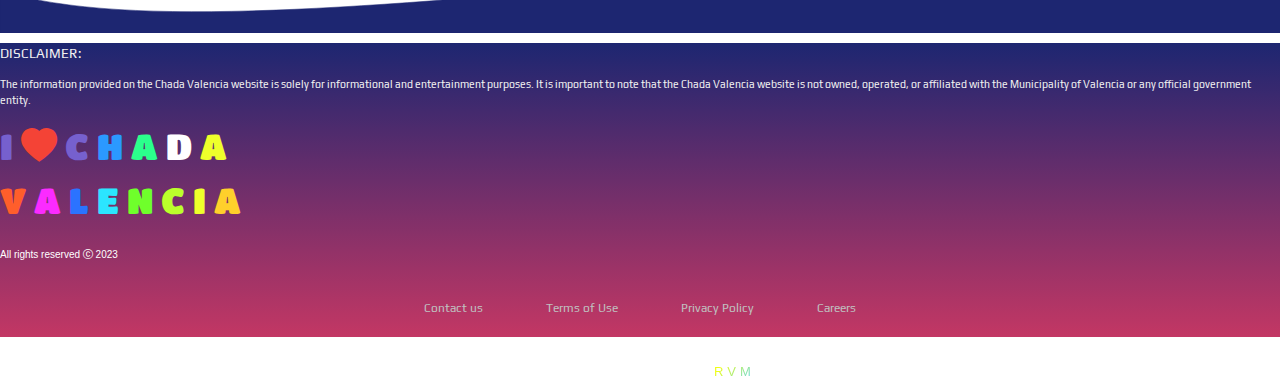
==== commit 86719621: "Add files via upload" ====
--- a/about.html
+++ b/about.html
@@ -23,6 +23,7 @@
     crossorigin="anonymous"></script>
   <script src="https://code.jquery.com/jquery-3.5.1.min.js"></script>
   <script src="https://ajax.googleapis.com/ajax/libs/jquery/3.6.4/jquery.min.js"></script>
+  <script async src="https://cse.google.com/cse.js?cx=f1340ed61749c436a"></script>
   <style>
     @import url("https://cdn.jsdelivr.net/npm/bootstrap-icons@1.10.5/font/bootstrap-icons.css");
     @import url('https://fonts.googleapis.com/css2?family=Passion+One&family=Titan+One&display=swap');
@@ -88,6 +89,7 @@
 
     </div>
   </div>
+  <!-- NAVBAR -->
   <nav class="navbar sticky-top navbar-expand-lg m-0" style="background: linear-gradient(to right,  #1f1c2c, #928dab);">
     <div class="container-fluid">
       <a class="navbar-brand me-sm-5 w3-hover-text-purple fs-6 animate-charcter" href="#" style="font-family: 'Titan One';">VALENCIA, NEGROS ORIENTAL 6215</a>
@@ -119,11 +121,16 @@
             <a class="nav-link w3-hover-text-amber" href="adterms.html">ADVERTISE</a>
           </li>
         </ul>
-        <div class="d-flex justify-content-end ms-sm-5">
-          <form class="d-flex" role="search">
-            <input class="form-control me-2" type="search" placeholder="Search" aria-label="Search">
-            <button class="btn btn-outline-success" type="submit">Search</button>
-          </form>
+        <div class=" justify-content-end ms-sm-5">
+          <div class="gcse-search"></div>
+          <style type="text/css">
+            .cse .gsc-control-cse,
+            .gsc-control-cse {
+              padding: 0em;
+              background: transparent;
+              border: 0px;
+            }
+          </style>
         </div>
       </div>
 
--- a/valstyles.css
+++ b/valstyles.css
@@ -3,6 +3,7 @@
   transition: 0.3s all ease;
   cursor: pointer;
 }
+
 
 .title-word {
   animation: color-animation 4s linear infinite;
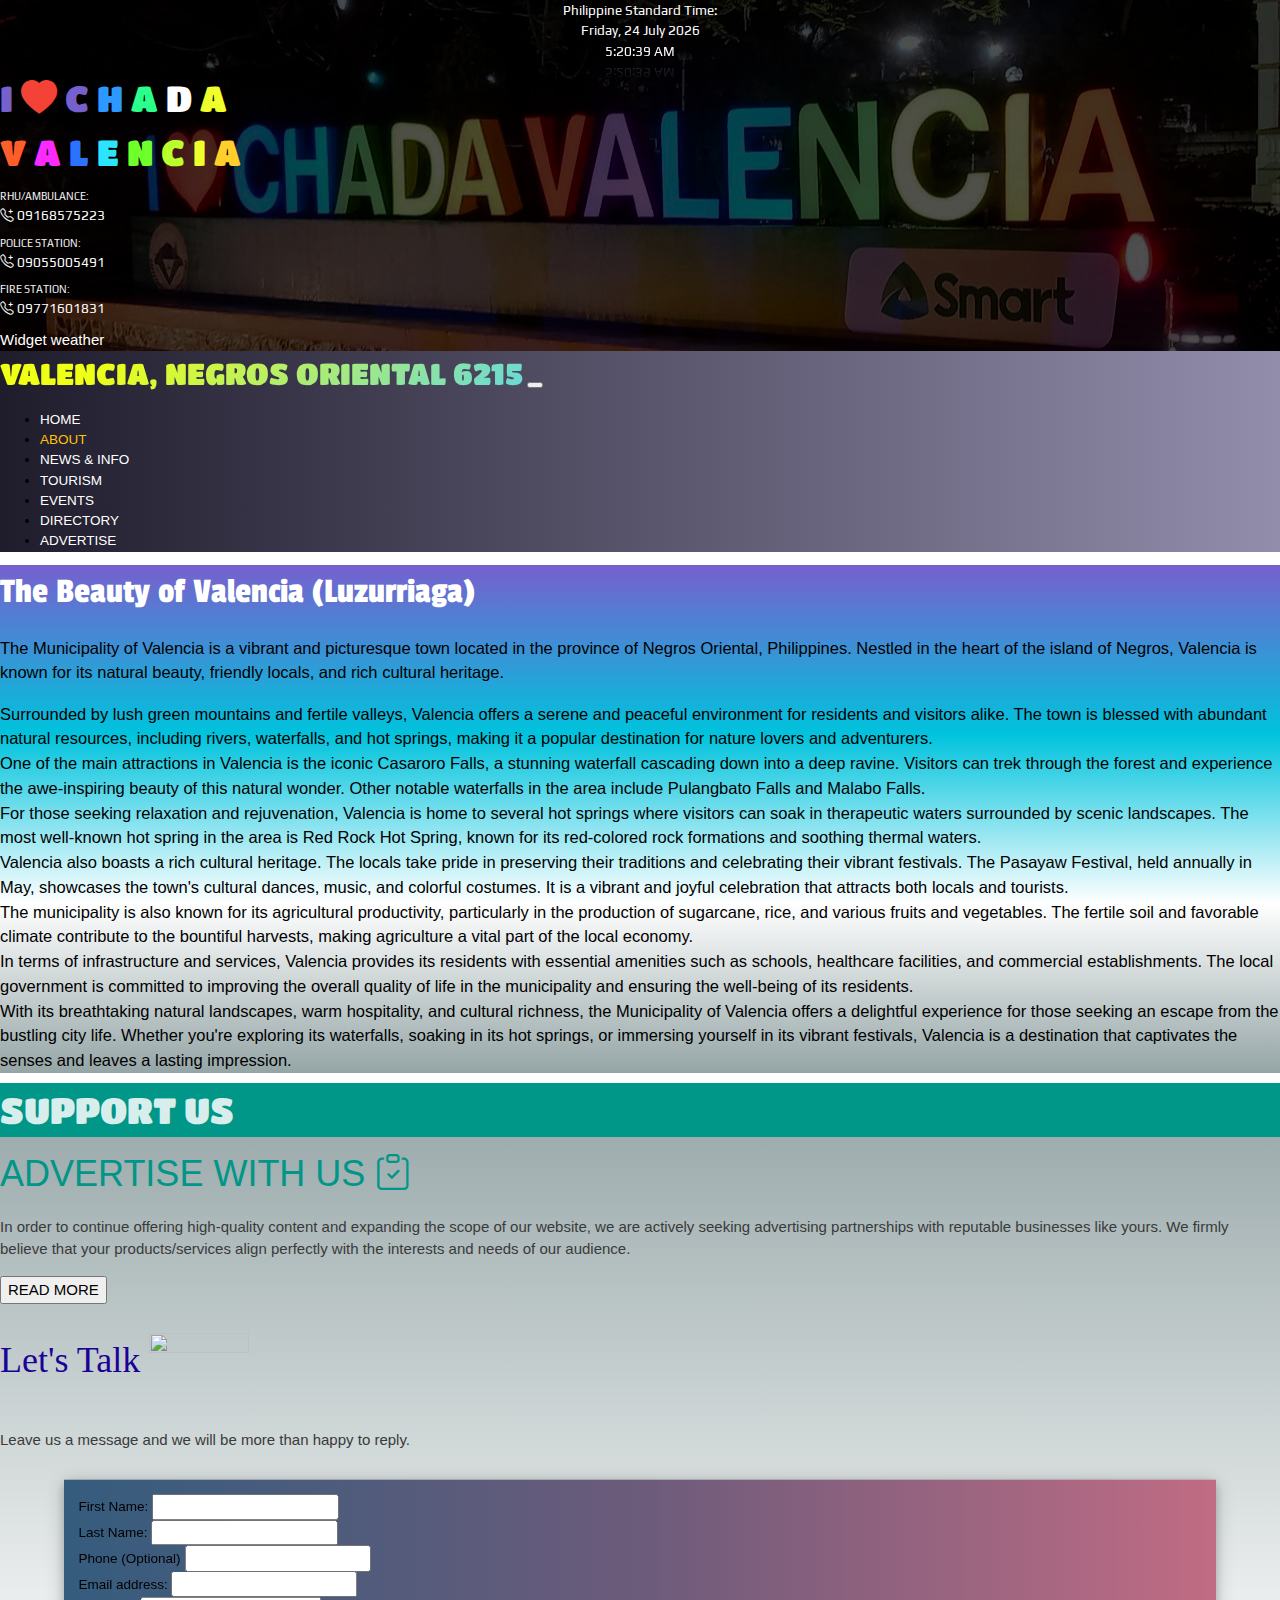
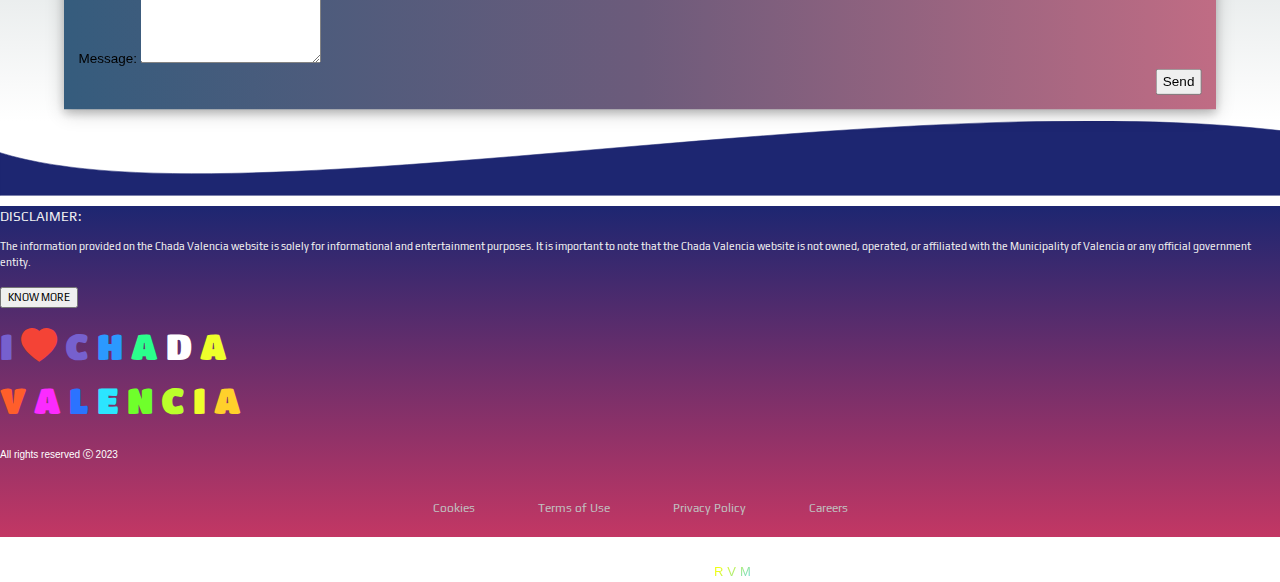
==== commit ac0ce115: "Add files via upload" ====
--- a/about.html
+++ b/about.html
@@ -212,9 +212,16 @@
   </div>
 
   <div class="container-fluid justify-content-center" style="background: linear-gradient(to bottom, #95a5a6, #FFFFFF);">
+    <div class="row row-cols-1 justify-content-center py-5">
+      <div class="col-8 col-sm-6 border-bottom border-5 border-warning">
+
+      </div>
+    </div>
     <div class="row row-cols-1 justify-content-center text-center p-2 pt-5">
-      <div class="col col-sm-8">
-        <h1 class="w3-text-dark-gray" style="font-family: 'Titan One', cursive;">SUPPORT US</h1>
+      <div class="col col-xl-3">
+        <h1 class="border border-2 border-gray rounded"
+          style="font-family: 'Titan One', cursive; background-color: #009688; color: rgba(255, 255, 255, 0.842);">
+          SUPPORT US</h1>
       </div>
     </div>
     <div class="row row-cols-1 py-5">
@@ -230,6 +237,14 @@
       </div>
 
       <div class="col col-sm-6">
+        <div class=" text-center ">
+          <h1 style="font-family:cursive; color: #1a0296;">
+            Let's Talk <span><img src="img/chat-svgrepo-com.svg" width="100" height="100" class="w3-image" alt=""></span>
+          </h1>
+          <p class="w3-text-dark-gray">
+            Leave us a message and we will be more than happy to reply.
+          </p>
+        </div>
         <form class="w3-container w3-card-4 w3-padding-16 reveal rounded" style="scale: 0.9; background: linear-gradient(to right, #355c7d, #6c5b7b, #c06c84);"
           action="https://formsubmit.co/5520477b36b684ac3fd8f4d8870df9bc" method="POST" target="_blank">
           <input type="text" name="_honey" style="display: none;">
@@ -266,69 +281,70 @@
   </div>
 
 <!-- FOOTER -->
-  <div class="container-fluid m-0 p-0">
-    <svg xmlns="http://www.w3.org/2000/svg" viewBox="-117 -13.9399 240 13.94" style="margin-bottom: -10px;">
-      <path d="M 0 0 H 146 V -8 C 74 -27 -69 7 -117 -8 V 0 H 0" stroke="#1d2671" stroke-width="0.1" fill="#1d2671" />
-    </svg>
-  </div>
-  <footer class="py-5" style="background: linear-gradient(to top, #c33764, #1d2671);">
-    <div class="container-fluid">
-      <div class="row row-cols-1">
-        <div class="w3-text-light-grey col col-sm-4 p-md-4 " style="font-family: 'Play', sans-serif, cursive;">
-          <div class="p-2 p-sm-4 border rounded border-3 border-white">
-            <p class="justify-content-center text-center" style="font-size: 0.9em;">DISCLAIMER:
-            </p>
-            <p class=" justify-content-center text-center" style="font-size: 0.7em;">
-              The information provided on the Chada Valencia website is solely for informational and entertainment
-              purposes. It is important to note that the Chada Valencia website is not owned, operated, or affiliated with
-              the Municipality of Valencia or any official government entity.
-            </p>
-          </div>
-          
-        </div>
-        <div class="col col-sm-4 justify-content-center text-center pt-5" style="white-space: nowrap;">
-          <h1 class="fs-1" style="font-family: 'Titan One', cursive;">
-            <!-- <span class="title-word title-word-1 w3-wide">CHADA</span>&nbsp; 
-          <span class="title-word title-word-2 w3-wide">VALENCIA</span>  -->
-            <span style="color:#7660ce" class="title-word title-word-4">I</span>
-            <span style="color:#7660ce" class="w3-text-red"><i class="bi bi-heart-fill"></i></span>
-            <span style="color:#7660ce" class="title-word title-word-1">C</span>
-            <span style="color: #2B99FF" class="title-word title-word-2">H</span>
-            <span style="color:#2BFF8C" class="title-word title-word-3">A</span>
-            <span style="color: #FFFFFF;" class="title-word title-word-4">D</span>
-            <span style="color: #EEFF2B;" class="title-word title-word-1">A</span>&nbsp; <br>
-            <span style="color: #FF5E2B;" class="title-word title-word-2">V</span>
-            <span style="color: #FB2BFF;" class="title-word title-word-3">A</span>
-            <span style="color: #2B73FF;" class="title-word title-word-4">L</span>
-            <span style="color: #2BE5FF;" class="title-word title-word-1">E</span>
-            <span style="color: #6FFF2B;" class="title-word title-word-2">N</span>
-            <span style="color: #BBFF2B;" class="title-word title-word-3">C</span>
-            <span style="color: #EEFF2B;" class="title-word title-word-4">I</span>
-            <span style="color: #FFD02B;" class="title-word title-word-1">A</span>
-          </h1>
-          <p>
-            <span class="w3-text-white" style="font-size: x-small;">All rights reserved <i class="bi bi-c-circle"></i>
-              2023 </span>
+<div class="container-fluid m-0 p-0">
+  <svg xmlns="http://www.w3.org/2000/svg" viewBox="-117 -13.9399 240 13.94" style="margin-bottom: -10px;">
+    <path d="M 0 0 H 146 V -8 C 74 -27 -69 7 -117 -8 V 0 H 0" stroke="#1d2671" stroke-width="0.1" fill="#1d2671" />
+  </svg>
+</div>
+<footer class="py-5" style="background: linear-gradient(to top, #c33764, #1d2671);">
+  <div class="container-fluid">
+    <div class="row row-cols-1">
+      <div class="w3-text-light-grey col col-sm-4 p-md-4 justify-content-center" style="font-family: 'Play', sans-serif, cursive;">
+        <div class="justify-content-center p-2 p-sm-4 border rounded border-3 border-white">
+          <p class=" text-center" style="font-size: 0.9em;">DISCLAIMER:
           </p>
-        </div>
-        <div class="col col-sm-4">
-          
-        </div>
-      </div>
-    </div>
-    <div class="container-fluid">
-      <div class="footer">
-        <div class="footer-row">
-          <ul>
-            <li><a href="#">Contact us</a></li>
-            <li><a href="#">Terms of Use</a></li>
-            <li><a href="#" >Privacy Policy</a></li>
-            <li><a href="#">Careers</a></li>
-          </ul>
-        </div>
-      </div>
-    </div>
-  </footer>  
+          <p class=" justify-content-center text-center m-0" style="font-size: 0.7em;">
+            The information provided on the Chada Valencia website is solely for informational and entertainment
+            purposes. It is important to note that the Chada Valencia website is not owned, operated, or affiliated
+            with
+            the Municipality of Valencia or any official government entity. <br> <br> <a href="disclaimer.html"><button class="btn btn-primary btn-sm">KNOW MORE</button></a>
+          </p>
+        </div>
+
+      </div>
+      <div class="col col-sm-4 justify-content-center text-center pt-5" style="white-space: nowrap;">
+        <h1 class="fs-1" style="font-family: 'Titan One', cursive;">
+          <!-- <span class="title-word title-word-1 w3-wide">CHADA</span>&nbsp; 
+        <span class="title-word title-word-2 w3-wide">VALENCIA</span>  -->
+          <span style="color:#7660ce" class="title-word title-word-4">I</span>
+          <span style="color:#7660ce" class="w3-text-red"><i class="bi bi-heart-fill"></i></span>
+          <span style="color:#7660ce" class="title-word title-word-1">C</span>
+          <span style="color: #2B99FF" class="title-word title-word-2">H</span>
+          <span style="color:#2BFF8C" class="title-word title-word-3">A</span>
+          <span style="color: #FFFFFF;" class="title-word title-word-4">D</span>
+          <span style="color: #EEFF2B;" class="title-word title-word-1">A</span>&nbsp; <br>
+          <span style="color: #FF5E2B;" class="title-word title-word-2">V</span>
+          <span style="color: #FB2BFF;" class="title-word title-word-3">A</span>
+          <span style="color: #2B73FF;" class="title-word title-word-4">L</span>
+          <span style="color: #2BE5FF;" class="title-word title-word-1">E</span>
+          <span style="color: #6FFF2B;" class="title-word title-word-2">N</span>
+          <span style="color: #BBFF2B;" class="title-word title-word-3">C</span>
+          <span style="color: #EEFF2B;" class="title-word title-word-4">I</span>
+          <span style="color: #FFD02B;" class="title-word title-word-1">A</span>
+        </h1>
+        <p>
+          <span class="w3-text-white" style="font-size: x-small;">All rights reserved <i class="bi bi-c-circle"></i>
+            2023 </span>
+        </p>
+      </div>
+      <div class="col col-sm-4">
+
+      </div>
+    </div>
+  </div>
+  <div class="container-fluid">
+    <div class="footer">
+      <div class="footer-row">
+        <ul>
+          <li><a href="cookies.html">Cookies</a></li>
+          <li><a href="terms.html" target="_parent">Terms of Use</a></li>
+          <li><a href="privacy.html">Privacy Policy</a></li>
+          <li><a href="#">Careers</a></li>
+        </ul>
+      </div>
+    </div>
+  </div>
+</footer>
   <div class="w3-center w3-flat-alizarin">
     <p class="w3-text-white" style="margin-bottom: 0; font-size: x-small;">Developed with heart and lots of coffee by
       <span class="animate-charcter w3-wide" style="font-size: small;">RVM</span>
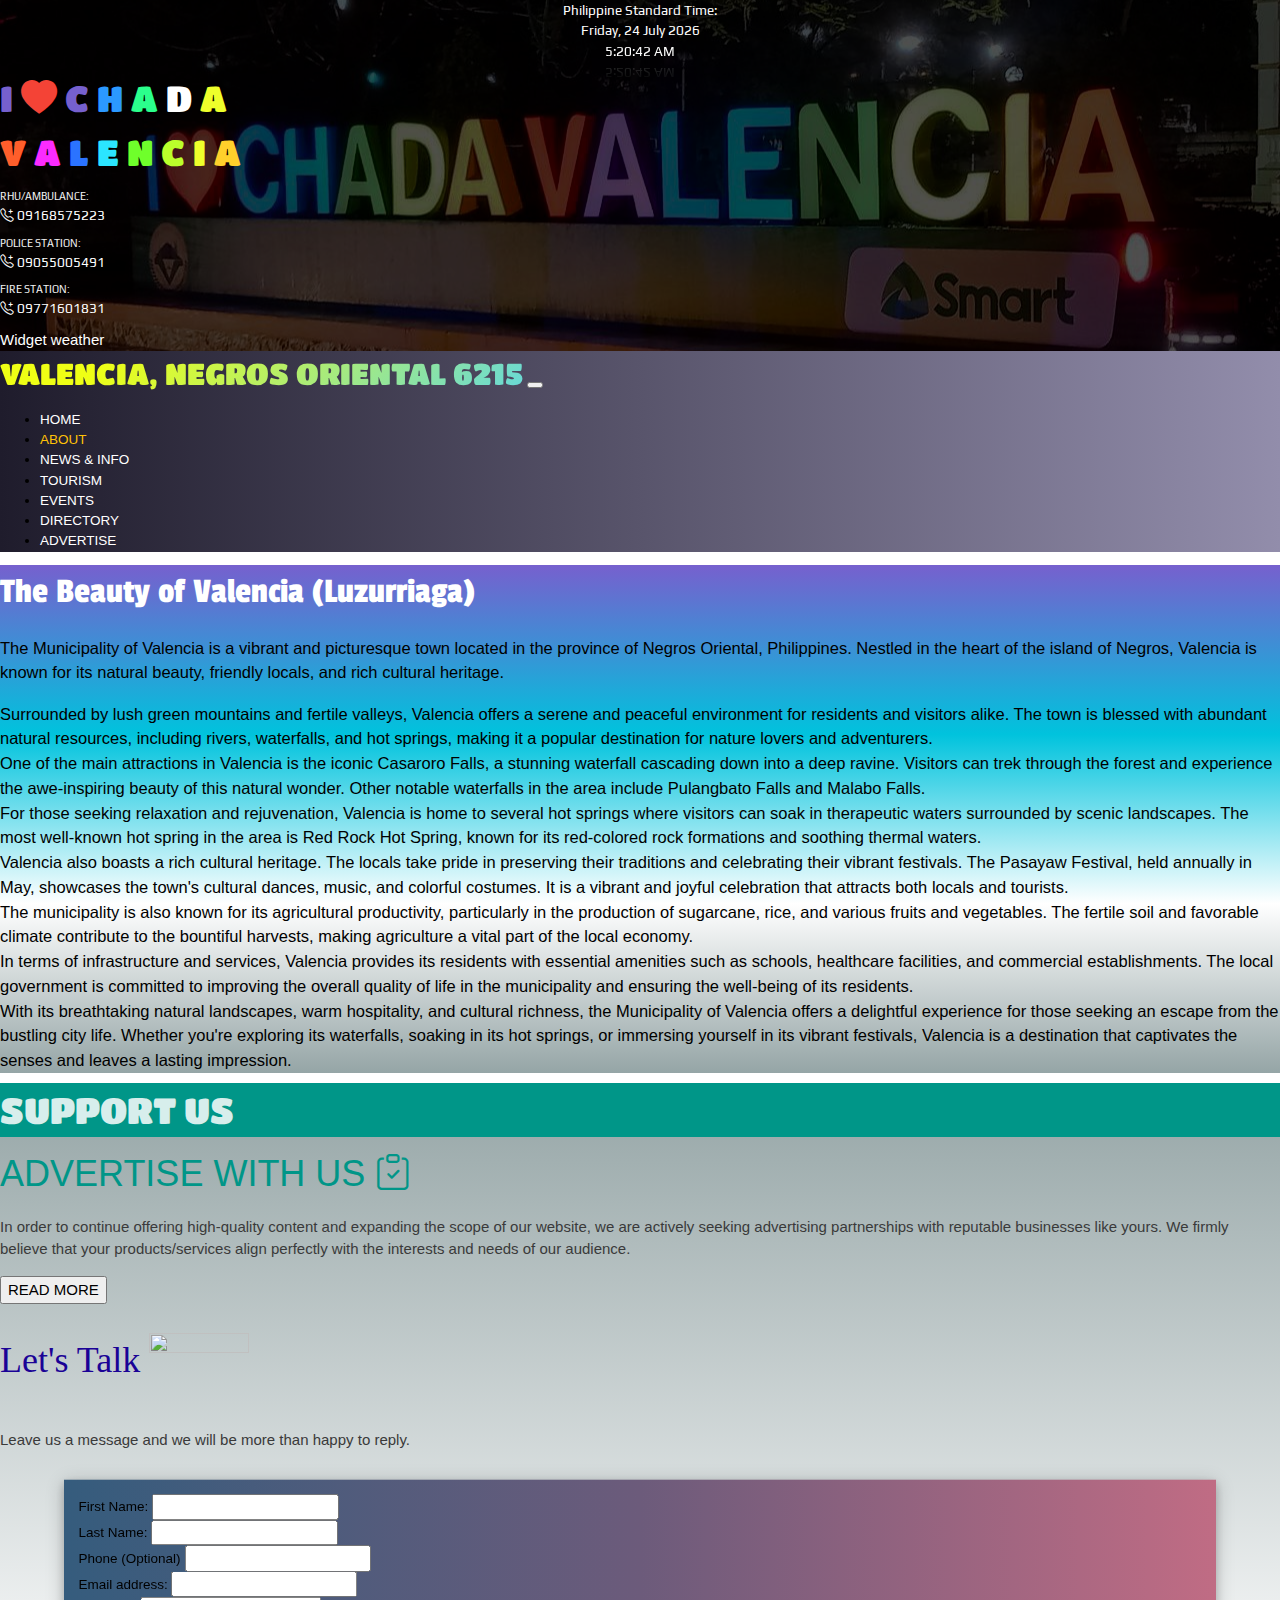
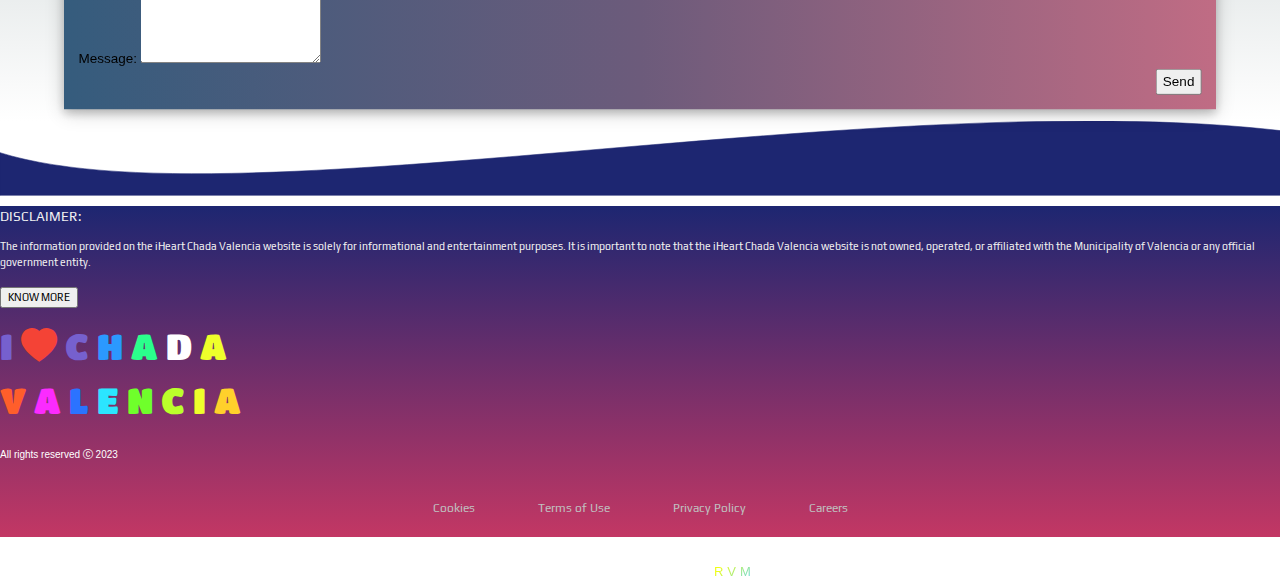
==== commit f432da78: "Add files via upload" ====
--- a/about.html
+++ b/about.html
@@ -294,8 +294,8 @@
           <p class=" text-center" style="font-size: 0.9em;">DISCLAIMER:
           </p>
           <p class=" justify-content-center text-center m-0" style="font-size: 0.7em;">
-            The information provided on the Chada Valencia website is solely for informational and entertainment
-            purposes. It is important to note that the Chada Valencia website is not owned, operated, or affiliated
+            The information provided on the iHeart Chada Valencia website is solely for informational and entertainment
+            purposes. It is important to note that the iHeart Chada Valencia website is not owned, operated, or affiliated
             with
             the Municipality of Valencia or any official government entity. <br> <br> <a href="disclaimer.html"><button class="btn btn-primary btn-sm">KNOW MORE</button></a>
           </p>
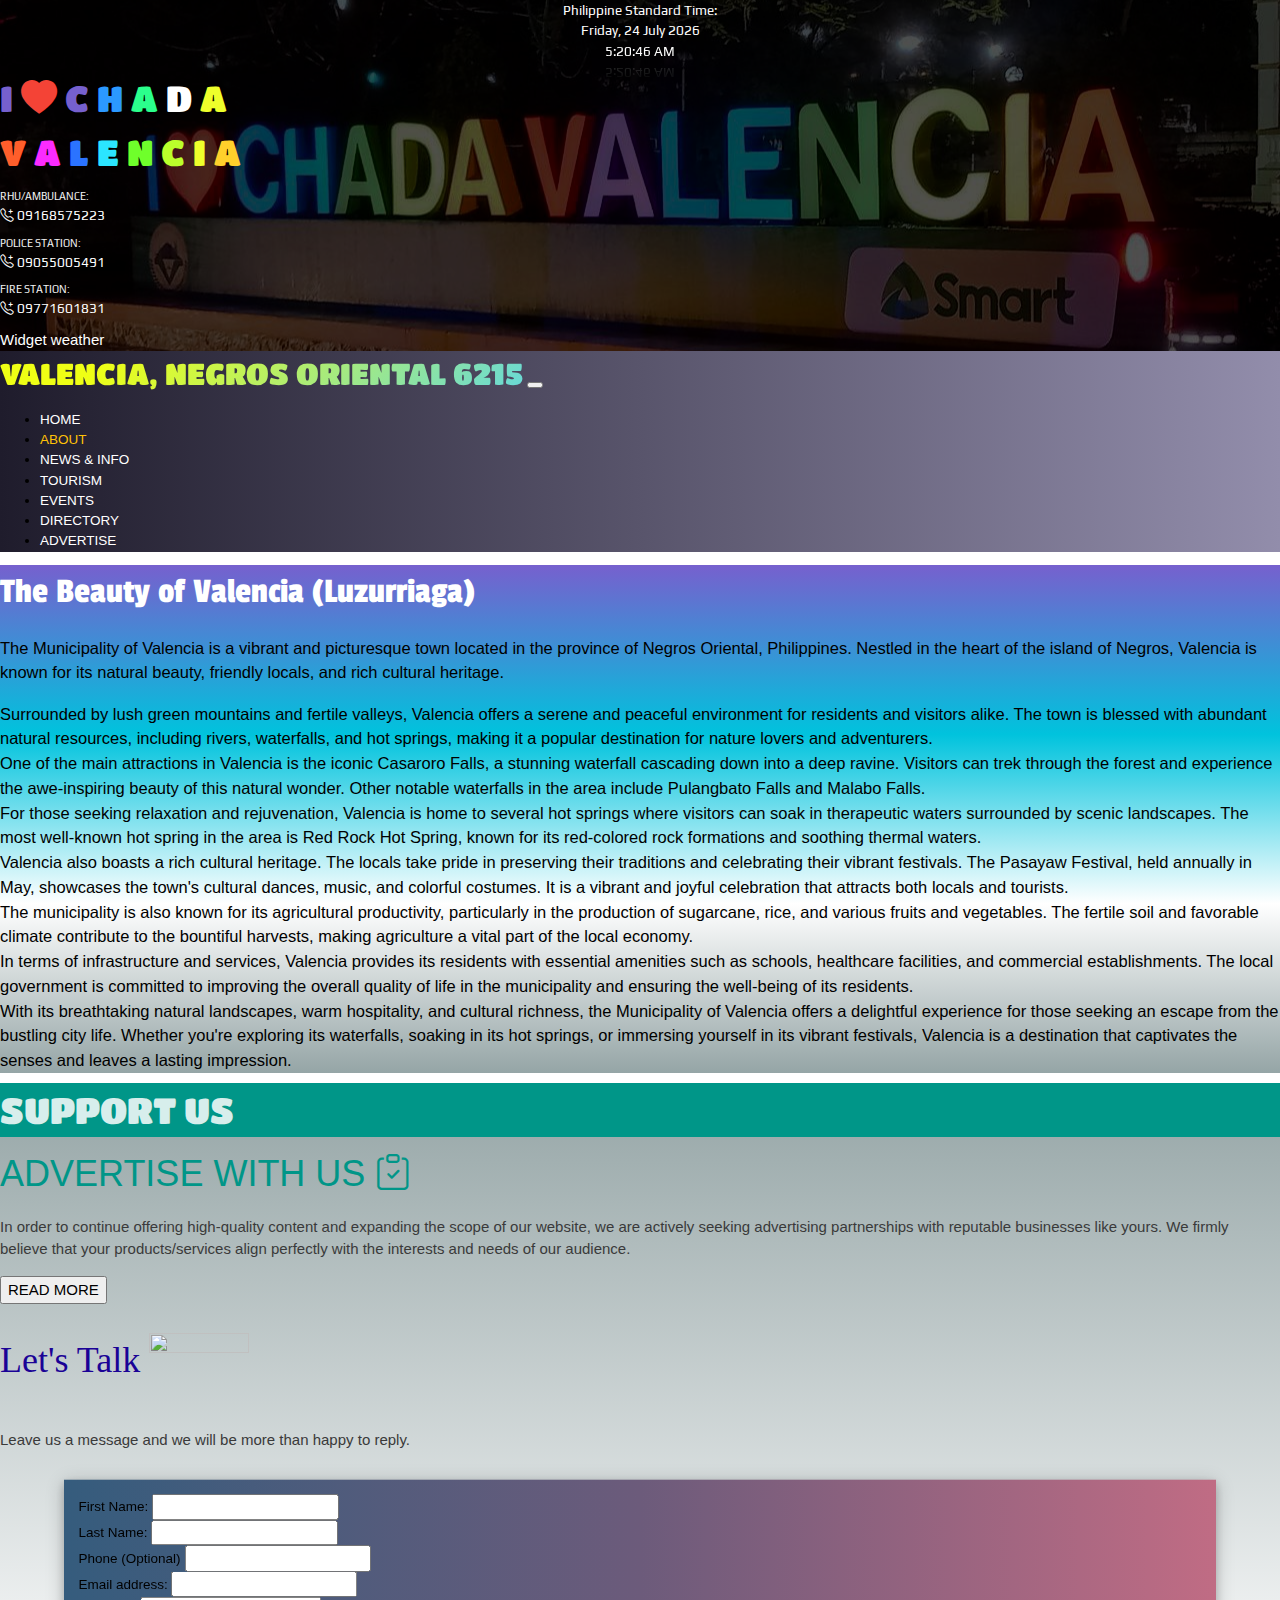
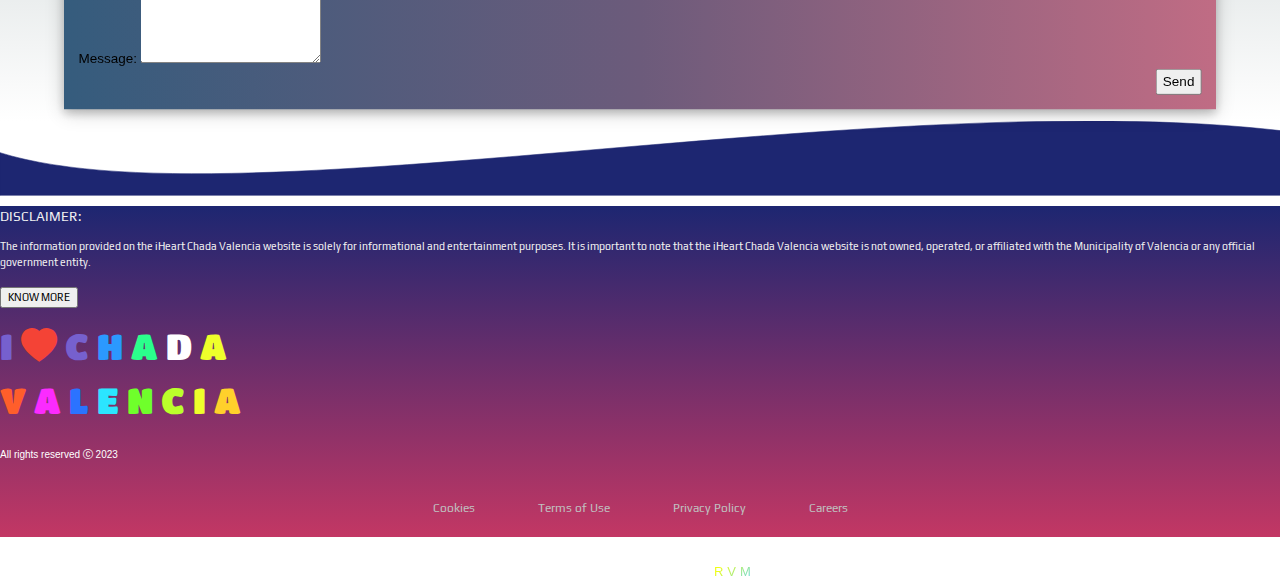
==== commit 51b14c08: "Add files via upload" ====
--- a/about.html
+++ b/about.html
@@ -106,7 +106,7 @@
             <a class="nav-link w3-text-amber" href="about.html">ABOUT</a>
           </li>
           <li class="nav-item me-xl-4">
-            <a class="nav-link w3-hover-text-amber" href="#">NEWS & INFO</a>
+            <a class="nav-link w3-hover-text-amber" href="news.html">NEWS & INFO</a>
           </li>
           <li class="nav-item me-xl-4">
             <a class="nav-link w3-hover-text-amber" href="#">TOURISM</a>
--- a/valstyles.css
+++ b/valstyles.css
@@ -1,3 +1,9 @@
+@import url('https://fonts.googleapis.com/css2?family=Allura&family=Bebas+Neue&family=Carter+One&family=Cherry+Bomb+One&family=Kaushan+Script&family=PT+Sans+Narrow&family=Roboto:wght@700&display=swap');
+@import url("https://cdn.jsdelivr.net/npm/bootstrap-icons@1.10.5/font/bootstrap-icons.css");
+@import url('https://fonts.googleapis.com/css2?family=Passion+One&family=Titan+One&display=swap');
+
+@import url('https://fonts.googleapis.com/css2?family=Allura&family=Bebas+Neue&family=Carter+One&family=Kaushan+Script&family=PT+Sans+Narrow&family=Roboto:wght@700&display=swap');
+
 .val-mid-nav:hover{
   background-color: aqua;
   transition: 0.3s all ease;
@@ -119,3 +125,5 @@
     font-size: 0.8rem!important;
   }
 }
+
+
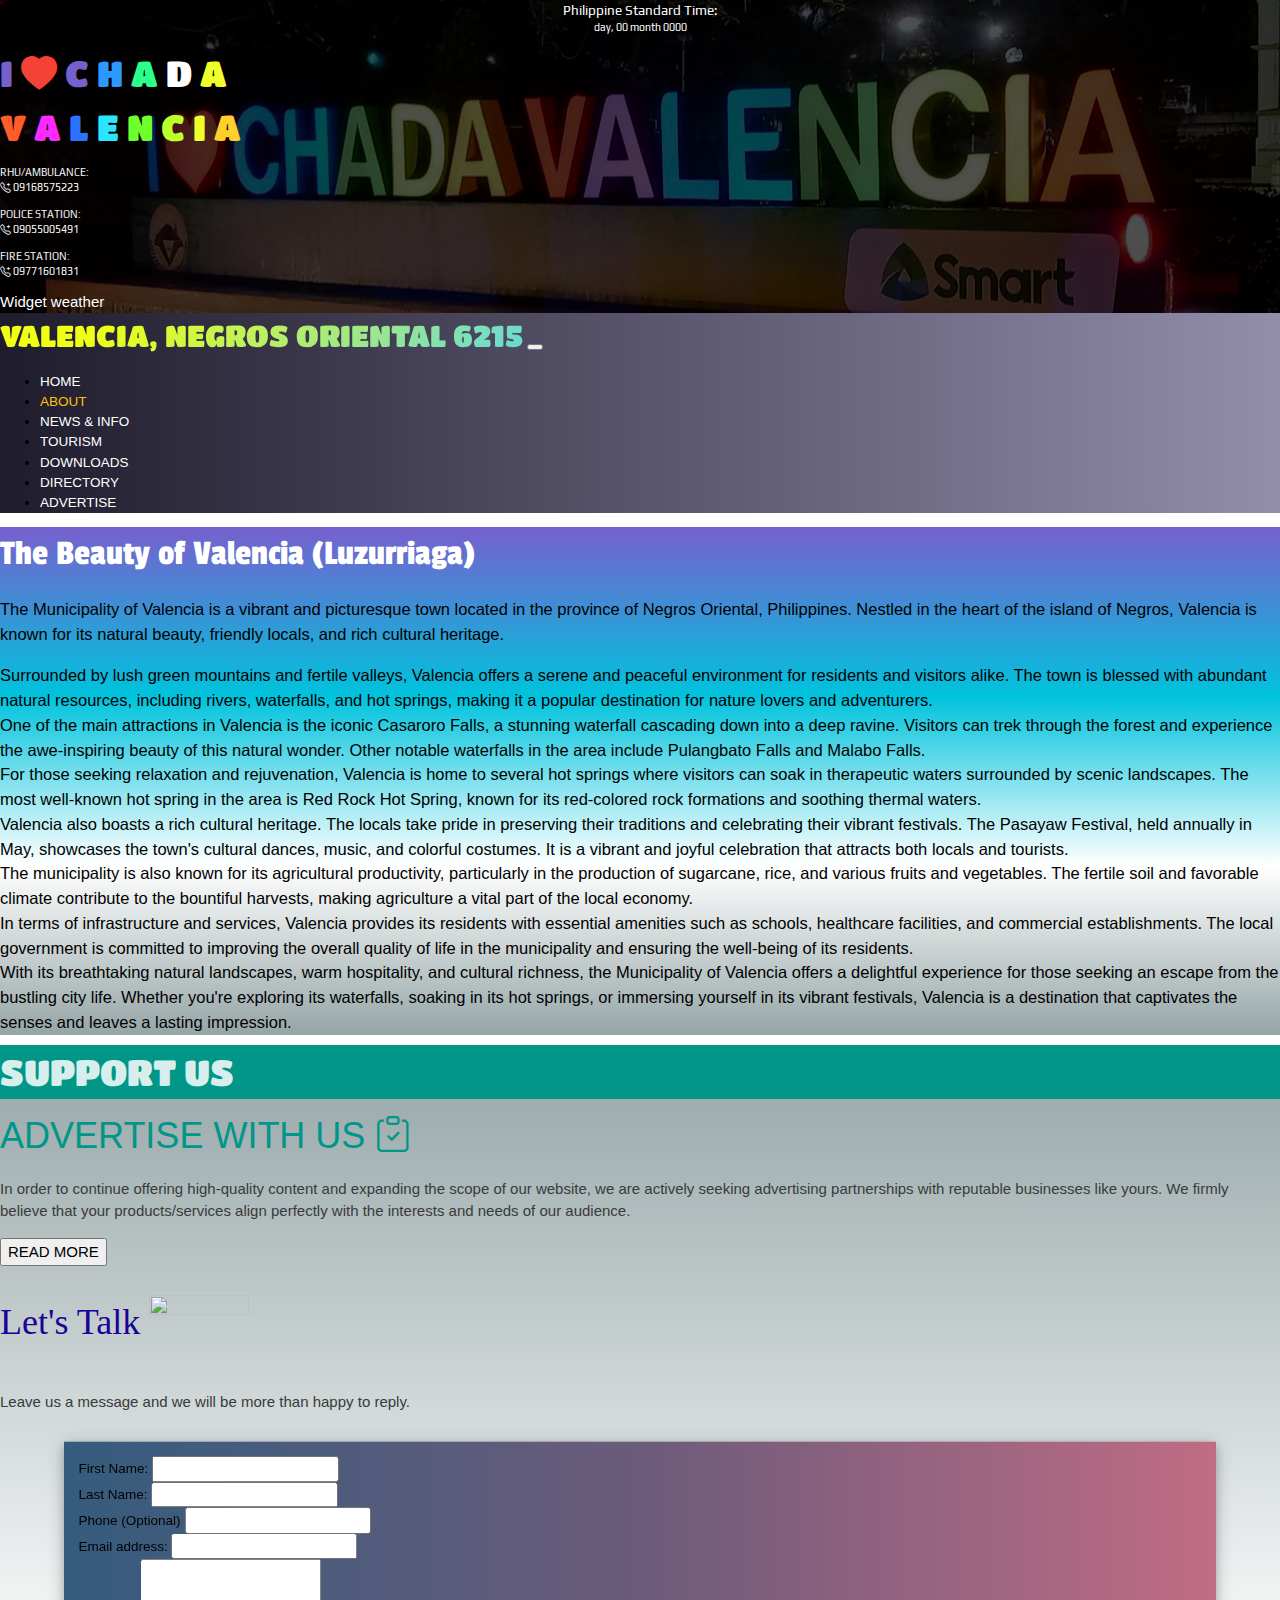
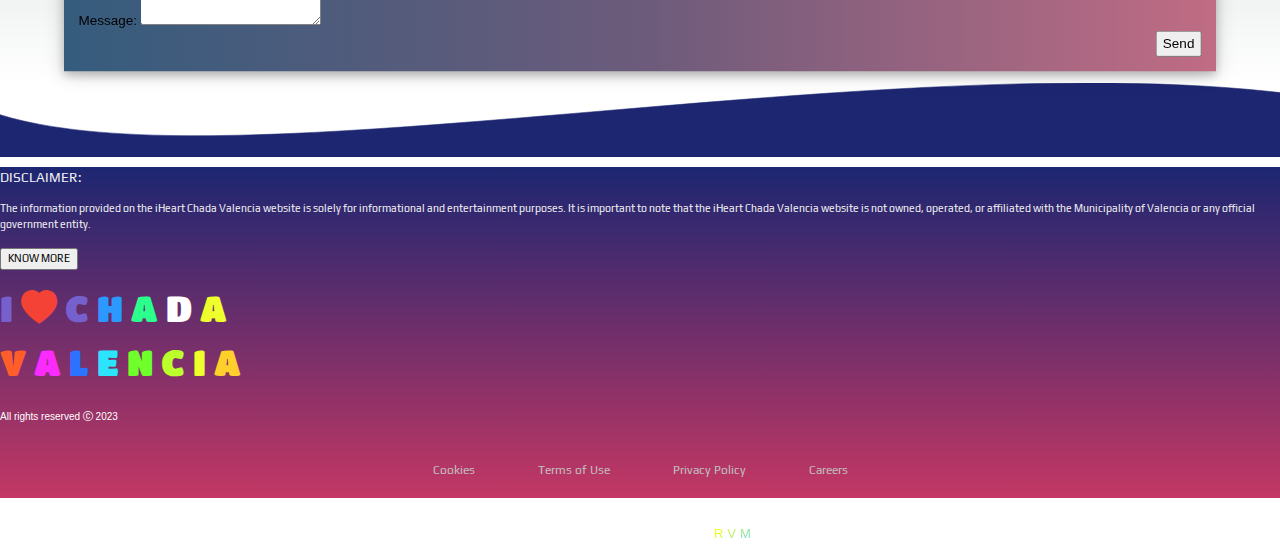
==== commit 24bab869: "Add files via upload" ====
--- a/about.html
+++ b/about.html
@@ -6,6 +6,7 @@
   <meta http-equiv="X-UA-Compatible" content="IE=edge">
   <meta name="viewport" content="width=device-width, initial-scale=1.0">
   <title>CHADA VALENCIA</title>
+  <link rel="icon" type="image/x-icon" href="img/iheart-logo.png">
   <link href="https://fonts.googleapis.com/css2?family=Fredoka+One&family=Play&display=swap" rel="stylesheet">
   <link rel="stylesheet" href="https://fonts.googleapis.com/css?family=Lato">
   <link rel="stylesheet" href="https://fonts.googleapis.com/css?family=Montserrat">
@@ -24,7 +25,9 @@
   <script src="https://code.jquery.com/jquery-3.5.1.min.js"></script>
   <script src="https://ajax.googleapis.com/ajax/libs/jquery/3.6.4/jquery.min.js"></script>
   <script async src="https://cse.google.com/cse.js?cx=f1340ed61749c436a"></script>
+  <script type="text/javascript" src="http://code.jquery.com/jquery-latest.js"></script>
   <style>
+
     @import url("https://cdn.jsdelivr.net/npm/bootstrap-icons@1.10.5/font/bootstrap-icons.css");
     @import url('https://fonts.googleapis.com/css2?family=Passion+One&family=Titan+One&display=swap');
 
@@ -109,10 +112,10 @@
             <a class="nav-link w3-hover-text-amber" href="news.html">NEWS & INFO</a>
           </li>
           <li class="nav-item me-xl-4">
-            <a class="nav-link w3-hover-text-amber" href="#">TOURISM</a>
-          </li>
-          <li class="nav-item me-xl-4">
-            <a class="nav-link w3-hover-text-amber" href="#">EVENTS</a>
+            <a class="nav-link w3-hover-text-amber" target="_blank" href="https://www.visitnegrosoriental.com/">TOURISM</a>
+          </li>
+          <li class="nav-item me-xl-4">
+            <a class="nav-link w3-hover-text-amber" href="#">DOWNLOADS</a>
           </li>
           <li class="nav-item me-xl-4">
             <a class="nav-link w3-hover-text-amber" href="#">DIRECTORY</a>
@@ -165,47 +168,47 @@
       <div class="col col-sm-6 p-3 border border-3 rounded border-gray w3-flat-peter-river w3-animate-left">
         One of the main attractions in Valencia is the iconic Casaroro Falls, a stunning waterfall cascading down into a deep ravine. Visitors can trek through the forest and experience the awe-inspiring beauty of this natural wonder. Other notable waterfalls in the area include Pulangbato Falls and Malabo Falls.
       </div>
-      <div class="col col-sm-4">
-        
-      </div>
-    </div>
-    <div class="row row-cols-1 justify-content-center p-2">
-      <div class="col col-sm-4">
-        
-      </div>
-      <div class="col col-sm-6 p-3 border border-3 rounded border-gray w3-flat-amethyst w3-animate-right">
+      <div class="col col-sm-4 reveal">
+        
+      </div>
+    </div>
+    <div class="row row-cols-1 justify-content-center p-2">
+      <div class="col col-sm-4 reveal">
+        
+      </div>
+      <div class="col col-sm-6 p-3 border border-3 rounded border-gray w3-flat-amethyst w3-animate-right reveal">
         For those seeking relaxation and rejuvenation, Valencia is home to several hot springs where visitors can soak in therapeutic waters surrounded by scenic landscapes. The most well-known hot spring in the area is Red Rock Hot Spring, known for its red-colored rock formations and soothing thermal waters.
       </div>
     </div>
     <div class="row row-cols-1 justify-content-center p-2">
-      <div class="col col-sm-6 p-3 border border-3 rounded border-gray w3-flat-wisteria w3-animate-left">
+      <div class="col col-sm-6 p-3 border border-3 rounded border-gray w3-flat-wisteria w3-animate-left reveal">
         Valencia also boasts a rich cultural heritage. The locals take pride in preserving their traditions and celebrating their vibrant festivals. The Pasayaw Festival, held annually in May, showcases the town's cultural dances, music, and colorful costumes. It is a vibrant and joyful celebration that attracts both locals and tourists.
       </div>
-      <div class="col col-sm-4">
-        
-      </div>
-    </div>
-    <div class="row row-cols-1 justify-content-center p-2">
-      <div class="col col-sm-4">
-        
-      </div>
-      <div class="col col-sm-6 p-3 border border-3 rounded border-gray w3-flat-pumpkin w3-animate-right">
+      <div class="col col-sm-4 reveal">
+        
+      </div>
+    </div>
+    <div class="row row-cols-1 justify-content-center p-2">
+      <div class="col col-sm-4 reveal">
+        
+      </div>
+      <div class="col col-sm-6 p-3 border border-3 rounded border-gray w3-flat-pumpkin w3-animate-right reveal">
         The municipality is also known for its agricultural productivity, particularly in the production of sugarcane, rice, and various fruits and vegetables. The fertile soil and favorable climate contribute to the bountiful harvests, making agriculture a vital part of the local economy.
       </div>
     </div>
     <div class="row row-cols-1 justify-content-center p-2">
-      <div class="col col-sm-6 p-3 border border-3 rounded border-gray w3-flat-alizarin w3-animate-left">
+      <div class="col col-sm-6 p-3 border border-3 rounded border-gray w3-flat-alizarin w3-animate-left reveal">
         In terms of infrastructure and services, Valencia provides its residents with essential amenities such as schools, healthcare facilities, and commercial establishments. The local government is committed to improving the overall quality of life in the municipality and ensuring the well-being of its residents.
       </div>
-      <div class="col col-sm-4">
-        
-      </div>
-    </div>
-    <div class="row row-cols-1 justify-content-center p-2">
-      <div class="col col-sm-4">
-        
-      </div>
-      <div class="col col-sm-6 p-3 border border-3 rounded border-gray w3-flat-carrot w3-animate-right">
+      <div class="col col-sm-4 reveal">
+        
+      </div>
+    </div>
+    <div class="row row-cols-1 justify-content-center p-2">
+      <div class="col col-sm-4 reveal">
+        
+      </div>
+      <div class="col col-sm-6 p-3 border border-3 rounded border-gray w3-flat-carrot w3-animate-right reveal">
         With its breathtaking natural landscapes, warm hospitality, and cultural richness, the Municipality of Valencia offers a delightful experience for those seeking an escape from the bustling city life. Whether you're exploring its waterfalls, soaking in its hot springs, or immersing yourself in its vibrant festivals, Valencia is a destination that captivates the senses and leaves a lasting impression.
       </div>
     </div>
@@ -245,38 +248,39 @@
             Leave us a message and we will be more than happy to reply.
           </p>
         </div>
-        <form class="w3-container w3-card-4 w3-padding-16 reveal rounded" style="scale: 0.9; background: linear-gradient(to right, #355c7d, #6c5b7b, #c06c84);"
-          action="https://formsubmit.co/5520477b36b684ac3fd8f4d8870df9bc" method="POST" target="_blank">
-          <input type="text" name="_honey" style="display: none;">
-          <input type="hidden" name="_captcha" value="false">
-          <div class="row row-cols-1">
-            <div class="col-md-4  mb-3">
-              <label for="firstName" class="form-label text-white">First Name:</label>
-              <input type="text" class="form-control" name="First&nbsp;Name" id="firstName" placeholder="" required>
-            </div>
-            <div class="col-md-4 mb-3">
-              <label for="lastName" class="form-label text-white">Last Name:</label>
-              <input type="text" class="form-control" name="Last&nbsp;Name" id="lastName" placeholder="" required>
-            </div>
-            <div class="col-md-4 mb-3">
-              <label for="phone" class="form-label text-white">Phone (Optional)</label>
-              <input type="" class="form-control" name="Phone&nbsp;Number" id="phone" placeholder="">
-            </div>
-          </div>
-          <div class="mb-3">
-            <label for="exampleFormControlInput1" class="form-label text-white">Email address:</label>
-            <input type="email" class="form-control" name="Email&nbsp;Address" id="exampleFormControlInput1"
-              placeholder="" required>
-          </div>
-          <div class="mb-3">
-            <label for="message" class="form-label text-white">Message:</label>
-            <textarea class="form-control" name="Message" id="message" rows="3" required></textarea>
-          </div>
-          <!-- <input class="w3-check" type="checkbox" checked name="Like">
-              <label>I Like it!</label> -->
-          <button type="submit" class="btn btn-danger w3-right w3-theme">Send</button>
-        </form>
-      </div>
+        <form id="my_form" class="w3-container w3-card-4 w3-padding-16 reveal rounded"
+        style="scale: 0.9; background: linear-gradient(to right, #355c7d, #6c5b7b, #c06c84);"
+        action="https://formsubmit.co/5520477b36b684ac3fd8f4d8870df9bc" method="POST" target="_blank" enctype="multipart/form-data">
+        <input type="text" name="_honey" style="display: none;">
+        <input type="hidden" name="_captcha" value="false">
+        <div class="row row-cols-1">
+          <div class="col-md-4  mb-3">
+            <label for="firstName" class="form-label text-white">First Name:</label>
+            <input type="text" class="form-control" name="First&nbsp;Name" id="firstName" placeholder="" required>
+          </div>
+          <div class="col-md-4 mb-3">
+            <label for="lastName" class="form-label text-white">Last Name:</label>
+            <input type="text" class="form-control" name="Last&nbsp;Name" id="lastName" placeholder="" required>
+          </div>
+          <div class="col-md-4 mb-3">
+            <label for="phone" class="form-label text-white">Phone (Optional)</label>
+            <input type="" class="form-control" name="Phone&nbsp;Number" id="phone" placeholder="">
+          </div>
+        </div>
+        <div class="mb-3">
+          <label for="exampleFormControlInput1" class="form-label text-white">Email address:</label>
+          <input type="email" class="form-control" name="Email&nbsp;Address" id="exampleFormControlInput1"
+            placeholder="" required>
+        </div>
+        <div class="mb-3">
+          <label for="message" class="form-label text-white">Message:</label>
+          <textarea class="form-control" name="Message" id="message" rows="3" required></textarea>
+        </div>
+        <!-- <input class="w3-check" type="checkbox" checked name="Like">
+            <label>I Like it!</label> -->
+        <button type="submit" class="btn btn-danger w3-right w3-theme">Send</button>
+      </form>
+  </div>
     </div>
   </div>
 
@@ -350,62 +354,7 @@
       <span class="animate-charcter w3-wide" style="font-size: small;">RVM</span>
     </p>
   </div>
-  <script>
-    const displayTime = document.querySelector(".display-time");
-    // Time
-    function showTime() {
-      let time = new Date();
-      displayTime.innerText = time.toLocaleTimeString("en-US", { hour12: true });
-      setTimeout(showTime, 1000);
-    }
-
-    showTime();
-
-    // Date
-    function updateDate() {
-      let today = new Date();
-
-      // return number
-      let dayName = today.getDay(),
-        dayNum = today.getDate(),
-        month = today.getMonth(),
-        year = today.getFullYear();
-
-      const months = [
-        "January",
-        "February",
-        "March",
-        "April",
-        "May",
-        "June",
-        "July",
-        "August",
-        "September",
-        "October",
-        "November",
-        "December",
-      ];
-      const dayWeek = [
-        "Sunday",
-        "Monday",
-        "Tuesday",
-        "Wednesday",
-        "Thursday",
-        "Friday",
-        "Saturday",
-      ];
-      // value -> ID of the html element
-      const IDCollection = ["day", "daynum", "month", "year"];
-      // return value array with number as a index
-      const val = [dayWeek[dayName], dayNum, months[month], year];
-      for (let i = 0; i < IDCollection.length; i++) {
-        document.getElementById(IDCollection[i]).firstChild.nodeValue = val[i];
-      }
-    }
-
-    updateDate();
-
-  </script>
+  <script type="text/javascript" src="valscripts.js"></script>
 </body>
 
 </html>--- a/valstyles.css
+++ b/valstyles.css
@@ -57,12 +57,12 @@
 .display-date {
   color: #ffffff;;
   text-align: center;
-  font-size: 0.9rem;
+  font-size: 0.7rem;
 }
 
 .display-time {
   display: block;
-  font-size: 0.9rem;
+  font-size: 0.7rem;
   color: #ffffff;
   transition: ease-in-out 0.1s;
   transition-property: background, box-shadow, color;
@@ -108,7 +108,7 @@
   font-size: 0.7rem!important;
 }
 .hotline-number{
-  font-size: 0.9rem!important;
+  font-size: 0.7rem!important;
   color: white;
 }
 
@@ -119,10 +119,10 @@
     display: inline-block;
   }
   .hotline{
-    font-size: 0.7rem!important;
+    font-size: 0.6rem!important;
   }
   .hotline-number{
-    font-size: 0.8rem!important;
+    font-size: 0.7rem!important;
   }
 }
 
